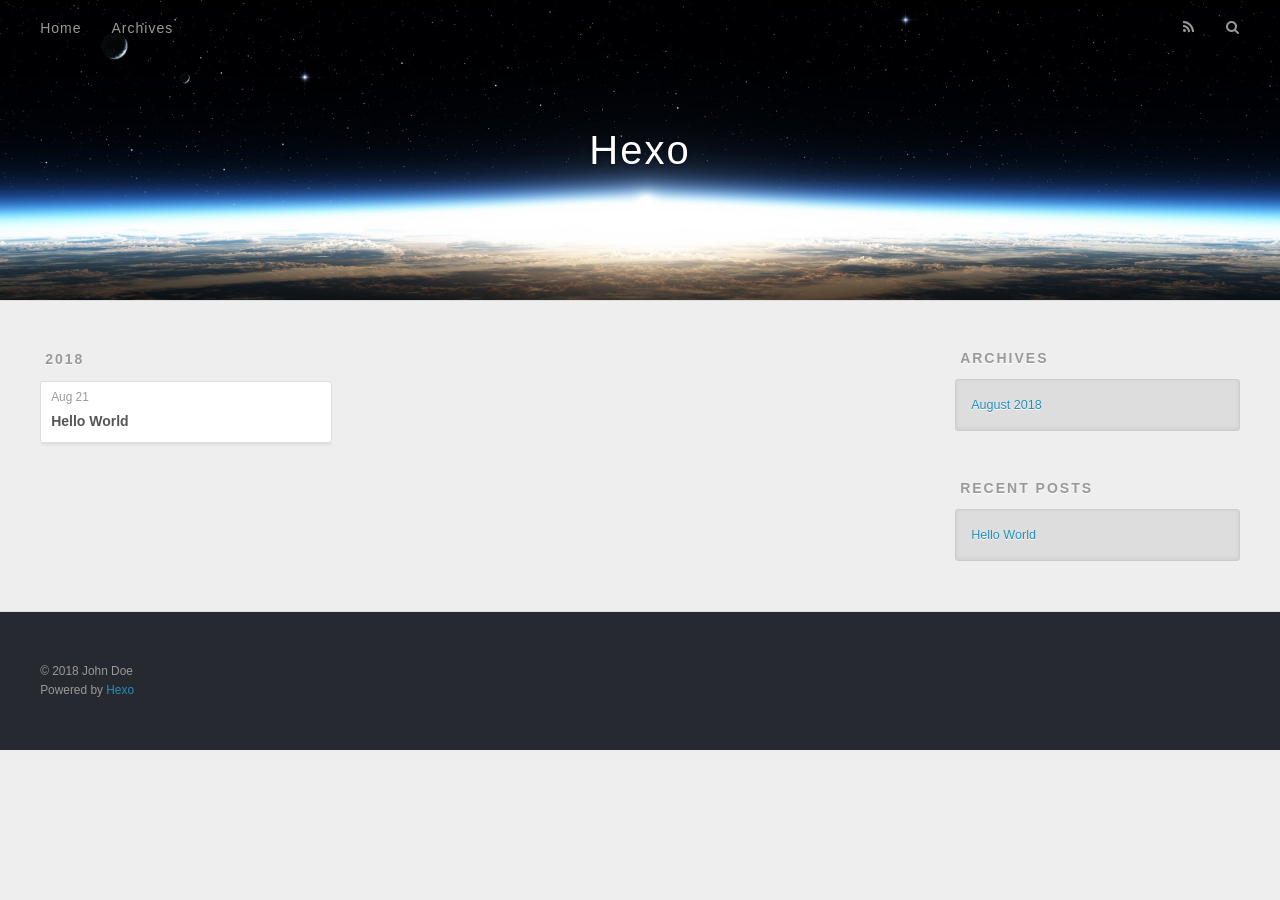
==== archives/index.html @ 3fbc0555 "Site updated: 2018-08-21 20:40:05" ====
<!DOCTYPE html>
<html>
<head>
  <meta charset="utf-8">
  

  
  <title>Archives | Hexo</title>
  <meta name="viewport" content="width=device-width, initial-scale=1, maximum-scale=1">
  <meta property="og:type" content="website">
<meta property="og:title" content="Hexo">
<meta property="og:url" content="http://yoursite.com/archives/index.html">
<meta property="og:site_name" content="Hexo">
<meta property="og:locale" content="default">
<meta name="twitter:card" content="summary">
<meta name="twitter:title" content="Hexo">
  
    <link rel="alternate" href="/atom.xml" title="Hexo" type="application/atom+xml">
  
  
    <link rel="icon" href="/favicon.png">
  
  
    <link href="//fonts.googleapis.com/css?family=Source+Code+Pro" rel="stylesheet" type="text/css">
  
  <link rel="stylesheet" href="/css/style.css">
</head>

<body>
  <div id="container">
    <div id="wrap">
      <header id="header">
  <div id="banner"></div>
  <div id="header-outer" class="outer">
    <div id="header-title" class="inner">
      <h1 id="logo-wrap">
        <a href="/" id="logo">Hexo</a>
      </h1>
      
    </div>
    <div id="header-inner" class="inner">
      <nav id="main-nav">
        <a id="main-nav-toggle" class="nav-icon"></a>
        
          <a class="main-nav-link" href="/">Home</a>
        
          <a class="main-nav-link" href="/archives">Archives</a>
        
      </nav>
      <nav id="sub-nav">
        
          <a id="nav-rss-link" class="nav-icon" href="/atom.xml" title="RSS Feed"></a>
        
        <a id="nav-search-btn" class="nav-icon" title="Search"></a>
      </nav>
      <div id="search-form-wrap">
        <form action="//google.com/search" method="get" accept-charset="UTF-8" class="search-form"><input type="search" name="q" class="search-form-input" placeholder="Search"><button type="submit" class="search-form-submit">&#xF002;</button><input type="hidden" name="sitesearch" value="http://yoursite.com"></form>
      </div>
    </div>
  </div>
</header>
      <div class="outer">
        <section id="main">
  
  
    
    
      
      
      <section class="archives-wrap">
        <div class="archive-year-wrap">
          <a href="/archives/2018" class="archive-year">2018</a>
        </div>
        <div class="archives">
    
    <article class="archive-article archive-type-post">
  <div class="archive-article-inner">
    <header class="archive-article-header">
      <a href="/2018/08/21/hello-world/" class="archive-article-date">
  <time datetime="2018-08-21T12:30:14.613Z" itemprop="datePublished">Aug 21</time>
</a>
      
  
    <h1 itemprop="name">
      <a class="archive-article-title" href="/2018/08/21/hello-world/">Hello World</a>
    </h1>
  

    </header>
  </div>
</article>
  
  
    </div></section>
  


</section>
        
          <aside id="sidebar">
  
    

  
    

  
    
  
    
  <div class="widget-wrap">
    <h3 class="widget-title">Archives</h3>
    <div class="widget">
      <ul class="archive-list"><li class="archive-list-item"><a class="archive-list-link" href="/archives/2018/08/">August 2018</a></li></ul>
    </div>
  </div>


  
    
  <div class="widget-wrap">
    <h3 class="widget-title">Recent Posts</h3>
    <div class="widget">
      <ul>
        
          <li>
            <a href="/2018/08/21/hello-world/">Hello World</a>
          </li>
        
      </ul>
    </div>
  </div>

  
</aside>
        
      </div>
      <footer id="footer">
  
  <div class="outer">
    <div id="footer-info" class="inner">
      &copy; 2018 John Doe<br>
      Powered by <a href="http://hexo.io/" target="_blank">Hexo</a>
    </div>
  </div>
</footer>
    </div>
    <nav id="mobile-nav">
  
    <a href="/" class="mobile-nav-link">Home</a>
  
    <a href="/archives" class="mobile-nav-link">Archives</a>
  
</nav>
    

<script src="//ajax.googleapis.com/ajax/libs/jquery/2.0.3/jquery.min.js"></script>


  <link rel="stylesheet" href="/fancybox/jquery.fancybox.css">
  <script src="/fancybox/jquery.fancybox.pack.js"></script>


<script src="/js/script.js"></script>



  </div>
</body>
</html>
---- css/style.css ----
body {
  width: 100%;
}
body:before,
body:after {
  content: "";
  display: table;
}
body:after {
  clear: both;
}
html,
body,
div,
span,
applet,
object,
iframe,
h1,
h2,
h3,
h4,
h5,
h6,
p,
blockquote,
pre,
a,
abbr,
acronym,
address,
big,
cite,
code,
del,
dfn,
em,
img,
ins,
kbd,
q,
s,
samp,
small,
strike,
strong,
sub,
sup,
tt,
var,
dl,
dt,
dd,
ol,
ul,
li,
fieldset,
form,
label,
legend,
table,
caption,
tbody,
tfoot,
thead,
tr,
th,
td {
  margin: 0;
  padding: 0;
  border: 0;
  outline: 0;
  font-weight: inherit;
  font-style: inherit;
  font-family: inherit;
  font-size: 100%;
  vertical-align: baseline;
}
body {
  line-height: 1;
  color: #000;
  background: #fff;
}
ol,
ul {
  list-style: none;
}
table {
  border-collapse: separate;
  border-spacing: 0;
  vertical-align: middle;
}
caption,
th,
td {
  text-align: left;
  font-weight: normal;
  vertical-align: middle;
}
a img {
  border: none;
}
input,
button {
  margin: 0;
  padding: 0;
}
input::-moz-focus-inner,
button::-moz-focus-inner {
  border: 0;
  padding: 0;
}
@font-face {
  font-family: FontAwesome;
  font-style: normal;
  font-weight: normal;
  src: url("fonts/fontawesome-webfont.eot?v=#4.0.3");
  src: url("fonts/fontawesome-webfont.eot?#iefix&v=#4.0.3") format("embedded-opentype"), url("fonts/fontawesome-webfont.woff?v=#4.0.3") format("woff"), url("fonts/fontawesome-webfont.ttf?v=#4.0.3") format("truetype"), url("fonts/fontawesome-webfont.svg#fontawesomeregular?v=#4.0.3") format("svg");
}
html,
body,
#container {
  height: 100%;
}
body {
  background: #eee;
  font: 14px -apple-system, BlinkMacSystemFont, "Segoe UI", "Roboto", "Oxygen", "Ubuntu", "Cantarell", "Fira Sans", "Droid Sans", "Helvetica Neue", sans-serif;
  -webkit-text-size-adjust: 100%;
}
.outer {
  max-width: 1220px;
  margin: 0 auto;
  padding: 0 20px;
}
.outer:before,
.outer:after {
  content: "";
  display: table;
}
.outer:after {
  clear: both;
}
.inner {
  display: inline;
  float: left;
  width: 98.33333333333333%;
  margin: 0 0.833333333333333%;
}
.left,
.alignleft {
  float: left;
}
.right,
.alignright {
  float: right;
}
.clear {
  clear: both;
}
#container {
  position: relative;
}
.mobile-nav-on {
  overflow: hidden;
}
#wrap {
  height: 100%;
  width: 100%;
  position: absolute;
  top: 0;
  left: 0;
  -webkit-transition: 0.2s ease-out;
  -moz-transition: 0.2s ease-out;
  -ms-transition: 0.2s ease-out;
  transition: 0.2s ease-out;
  z-index: 1;
  background: #eee;
}
.mobile-nav-on #wrap {
  left: 280px;
}
@media screen and (min-width: 768px) {
  #main {
    display: inline;
    float: left;
    width: 73.33333333333333%;
    margin: 0 0.833333333333333%;
  }
}
.article-date,
.article-category-link,
.archive-year,
.widget-title {
  text-decoration: none;
  text-transform: uppercase;
  letter-spacing: 2px;
  color: #999;
  margin-bottom: 1em;
  margin-left: 5px;
  line-height: 1em;
  text-shadow: 0 1px #fff;
  font-weight: bold;
}
.article-inner,
.archive-article-inner {
  background: #fff;
  -webkit-box-shadow: 1px 2px 3px #ddd;
  box-shadow: 1px 2px 3px #ddd;
  border: 1px solid #ddd;
  border-radius: 3px;
}
.article-entry h1,
.widget h1 {
  font-size: 2em;
}
.article-entry h2,
.widget h2 {
  font-size: 1.5em;
}
.article-entry h3,
.widget h3 {
  font-size: 1.3em;
}
.article-entry h4,
.widget h4 {
  font-size: 1.2em;
}
.article-entry h5,
.widget h5 {
  font-size: 1em;
}
.article-entry h6,
.widget h6 {
  font-size: 1em;
  color: #999;
}
.article-entry hr,
.widget hr {
  border: 1px dashed #ddd;
}
.article-entry strong,
.widget strong {
  font-weight: bold;
}
.article-entry em,
.widget em,
.article-entry cite,
.widget cite {
  font-style: italic;
}
.article-entry sup,
.widget sup,
.article-entry sub,
.widget sub {
  font-size: 0.75em;
  line-height: 0;
  position: relative;
  vertical-align: baseline;
}
.article-entry sup,
.widget sup {
  top: -0.5em;
}
.article-entry sub,
.widget sub {
  bottom: -0.2em;
}
.article-entry small,
.widget small {
  font-size: 0.85em;
}
.article-entry acronym,
.widget acronym,
.article-entry abbr,
.widget abbr {
  border-bottom: 1px dotted;
}
.article-entry ul,
.widget ul,
.article-entry ol,
.widget ol,
.article-entry dl,
.widget dl {
  margin: 0 20px;
  line-height: 1.6em;
}
.article-entry ul ul,
.widget ul ul,
.article-entry ol ul,
.widget ol ul,
.article-entry ul ol,
.widget ul ol,
.article-entry ol ol,
.widget ol ol {
  margin-top: 0;
  margin-bottom: 0;
}
.article-entry ul,
.widget ul {
  list-style: disc;
}
.article-entry ol,
.widget ol {
  list-style: decimal;
}
.article-entry dt,
.widget dt {
  font-weight: bold;
}
#header {
  height: 300px;
  position: relative;
  border-bottom: 1px solid #ddd;
}
#header:before,
#header:after {
  content: "";
  position: absolute;
  left: 0;
  right: 0;
  height: 40px;
}
#header:before {
  top: 0;
  background: -webkit-linear-gradient(rgba(0,0,0,0.2), transparent);
  background: -moz-linear-gradient(rgba(0,0,0,0.2), transparent);
  background: -ms-linear-gradient(rgba(0,0,0,0.2), transparent);
  background: linear-gradient(rgba(0,0,0,0.2), transparent);
}
#header:after {
  bottom: 0;
  background: -webkit-linear-gradient(transparent, rgba(0,0,0,0.2));
  background: -moz-linear-gradient(transparent, rgba(0,0,0,0.2));
  background: -ms-linear-gradient(transparent, rgba(0,0,0,0.2));
  background: linear-gradient(transparent, rgba(0,0,0,0.2));
}
#header-outer {
  height: 100%;
  position: relative;
}
#header-inner {
  position: relative;
  overflow: hidden;
}
#banner {
  position: absolute;
  top: 0;
  left: 0;
  width: 100%;
  height: 100%;
  background: url("images/banner.jpg") center #000;
  -webkit-background-size: cover;
  -moz-background-size: cover;
  background-size: cover;
  z-index: -1;
}
#header-title {
  text-align: center;
  height: 40px;
  position: absolute;
  top: 50%;
  left: 0;
  margin-top: -20px;
}
#logo,
#subtitle {
  text-decoration: none;
  color: #fff;
  font-weight: 300;
  text-shadow: 0 1px 4px rgba(0,0,0,0.3);
}
#logo {
  font-size: 40px;
  line-height: 40px;
  letter-spacing: 2px;
}
#subtitle {
  font-size: 16px;
  line-height: 16px;
  letter-spacing: 1px;
}
#subtitle-wrap {
  margin-top: 16px;
}
#main-nav {
  float: left;
  margin-left: -15px;
}
.nav-icon,
.main-nav-link {
  float: left;
  color: #fff;
  opacity: 0.6;
  text-decoration: none;
  text-shadow: 0 1px rgba(0,0,0,0.2);
  -webkit-transition: opacity 0.2s;
  -moz-transition: opacity 0.2s;
  -ms-transition: opacity 0.2s;
  transition: opacity 0.2s;
  display: block;
  padding: 20px 15px;
}
.nav-icon:hover,
.main-nav-link:hover {
  opacity: 1;
}
.nav-icon {
  font-family: FontAwesome;
  text-align: center;
  font-size: 14px;
  width: 14px;
  height: 14px;
  padding: 20px 15px;
  position: relative;
  cursor: pointer;
}
.main-nav-link {
  font-weight: 300;
  letter-spacing: 1px;
}
@media screen and (max-width: 479px) {
  .main-nav-link {
    display: none;
  }
}
#main-nav-toggle {
  display: none;
}
#main-nav-toggle:before {
  content: "\f0c9";
}
@media screen and (max-width: 479px) {
  #main-nav-toggle {
    display: block;
  }
}
#sub-nav {
  float: right;
  margin-right: -15px;
}
#nav-rss-link:before {
  content: "\f09e";
}
#nav-search-btn:before {
  content: "\f002";
}
#search-form-wrap {
  position: absolute;
  top: 15px;
  width: 150px;
  height: 30px;
  right: -150px;
  opacity: 0;
  -webkit-transition: 0.2s ease-out;
  -moz-transition: 0.2s ease-out;
  -ms-transition: 0.2s ease-out;
  transition: 0.2s ease-out;
}
#search-form-wrap.on {
  opacity: 1;
  right: 0;
}
@media screen and (max-width: 479px) {
  #search-form-wrap {
    width: 100%;
    right: -100%;
  }
}
.search-form {
  position: absolute;
  top: 0;
  left: 0;
  right: 0;
  background: #fff;
  padding: 5px 15px;
  border-radius: 15px;
  -webkit-box-shadow: 0 0 10px rgba(0,0,0,0.3);
  box-shadow: 0 0 10px rgba(0,0,0,0.3);
}
.search-form-input {
  border: none;
  background: none;
  color: #555;
  width: 100%;
  font: 13px -apple-system, BlinkMacSystemFont, "Segoe UI", "Roboto", "Oxygen", "Ubuntu", "Cantarell", "Fira Sans", "Droid Sans", "Helvetica Neue", sans-serif;
  outline: none;
}
.search-form-input::-webkit-search-results-decoration,
.search-form-input::-webkit-search-cancel-button {
  -webkit-appearance: none;
}
.search-form-submit {
  position: absolute;
  top: 50%;
  right: 10px;
  margin-top: -7px;
  font: 13px FontAwesome;
  border: none;
  background: none;
  color: #bbb;
  cursor: pointer;
}
.search-form-submit:hover,
.search-form-submit:focus {
  color: #777;
}
.article {
  margin: 50px 0;
}
.article-inner {
  overflow: hidden;
}
.article-meta:before,
.article-meta:after {
  content: "";
  display: table;
}
.article-meta:after {
  clear: both;
}
.article-date {
  float: left;
}
.article-category {
  float: left;
  line-height: 1em;
  color: #ccc;
  text-shadow: 0 1px #fff;
  margin-left: 8px;
}
.article-category:before {
  content: "\2022";
}
.article-category-link {
  margin: 0 12px 1em;
}
.article-header {
  padding: 20px 20px 0;
}
.article-title {
  text-decoration: none;
  font-size: 2em;
  font-weight: bold;
  color: #555;
  line-height: 1.1em;
  -webkit-transition: color 0.2s;
  -moz-transition: color 0.2s;
  -ms-transition: color 0.2s;
  transition: color 0.2s;
}
a.article-title:hover {
  color: #258fb8;
}
.article-entry {
  color: #555;
  padding: 0 20px;
}
.article-entry:before,
.article-entry:after {
  content: "";
  display: table;
}
.article-entry:after {
  clear: both;
}
.article-entry p,
.article-entry table {
  line-height: 1.6em;
  margin: 1.6em 0;
}
.article-entry h1,
.article-entry h2,
.article-entry h3,
.article-entry h4,
.article-entry h5,
.article-entry h6 {
  font-weight: bold;
}
.article-entry h1,
.article-entry h2,
.article-entry h3,
.article-entry h4,
.article-entry h5,
.article-entry h6 {
  line-height: 1.1em;
  margin: 1.1em 0;
}
.article-entry a {
  color: #258fb8;
  text-decoration: none;
}
.article-entry a:hover {
  text-decoration: underline;
}
.article-entry ul,
.article-entry ol,
.article-entry dl {
  margin-top: 1.6em;
  margin-bottom: 1.6em;
}
.article-entry img,
.article-entry video {
  max-width: 100%;
  height: auto;
  display: block;
  margin: auto;
}
.article-entry iframe {
  border: none;
}
.article-entry table {
  width: 100%;
  border-collapse: collapse;
  border-spacing: 0;
}
.article-entry th {
  font-weight: bold;
  border-bottom: 3px solid #ddd;
  padding-bottom: 0.5em;
}
.article-entry td {
  border-bottom: 1px solid #ddd;
  padding: 10px 0;
}
.article-entry blockquote {
  font-family: Georgia, "Times New Roman", serif;
  font-size: 1.4em;
  margin: 1.6em 20px;
  text-align: center;
}
.article-entry blockquote footer {
  font-size: 14px;
  margin: 1.6em 0;
  font-family: -apple-system, BlinkMacSystemFont, "Segoe UI", "Roboto", "Oxygen", "Ubuntu", "Cantarell", "Fira Sans", "Droid Sans", "Helvetica Neue", sans-serif;
}
.article-entry blockquote footer cite:before {
  content: "—";
  padding: 0 0.5em;
}
.article-entry .pullquote {
  text-align: left;
  width: 45%;
  margin: 0;
}
.article-entry .pullquote.left {
  margin-left: 0.5em;
  margin-right: 1em;
}
.article-entry .pullquote.right {
  margin-right: 0.5em;
  margin-left: 1em;
}
.article-entry .caption {
  color: #999;
  display: block;
  font-size: 0.9em;
  margin-top: 0.5em;
  position: relative;
  text-align: center;
}
.article-entry .video-container {
  position: relative;
  padding-top: 56.25%;
  height: 0;
  overflow: hidden;
}
.article-entry .video-container iframe,
.article-entry .video-container object,
.article-entry .video-container embed {
  position: absolute;
  top: 0;
  left: 0;
  width: 100%;
  height: 100%;
  margin-top: 0;
}
.article-more-link a {
  display: inline-block;
  line-height: 1em;
  padding: 6px 15px;
  border-radius: 15px;
  background: #eee;
  color: #999;
  text-shadow: 0 1px #fff;
  text-decoration: none;
}
.article-more-link a:hover {
  background: #258fb8;
  color: #fff;
  text-decoration: none;
  text-shadow: 0 1px #1e7293;
}
.article-footer {
  font-size: 0.85em;
  line-height: 1.6em;
  border-top: 1px solid #ddd;
  padding-top: 1.6em;
  margin: 0 20px 20px;
}
.article-footer:before,
.article-footer:after {
  content: "";
  display: table;
}
.article-footer:after {
  clear: both;
}
.article-footer a {
  color: #999;
  text-decoration: none;
}
.article-footer a:hover {
  color: #555;
}
.article-tag-list-item {
  float: left;
  margin-right: 10px;
}
.article-tag-list-link:before {
  content: "#";
}
.article-comment-link {
  float: right;
}
.article-comment-link:before {
  content: "\f075";
  font-family: FontAwesome;
  padding-right: 8px;
}
.article-share-link {
  cursor: pointer;
  float: right;
  margin-left: 20px;
}
.article-share-link:before {
  content: "\f064";
  font-family: FontAwesome;
  padding-right: 6px;
}
#article-nav {
  position: relative;
}
#article-nav:before,
#article-nav:after {
  content: "";
  display: table;
}
#article-nav:after {
  clear: both;
}
@media screen and (min-width: 768px) {
  #article-nav {
    margin: 50px 0;
  }
  #article-nav:before {
    width: 8px;
    height: 8px;
    position: absolute;
    top: 50%;
    left: 50%;
    margin-top: -4px;
    margin-left: -4px;
    content: "";
    border-radius: 50%;
    background: #ddd;
    -webkit-box-shadow: 0 1px 2px #fff;
    box-shadow: 0 1px 2px #fff;
  }
}
.article-nav-link-wrap {
  text-decoration: none;
  text-shadow: 0 1px #fff;
  color: #999;
  -webkit-box-sizing: border-box;
  -moz-box-sizing: border-box;
  box-sizing: border-box;
  margin-top: 50px;
  text-align: center;
  display: block;
}
.article-nav-link-wrap:hover {
  color: #555;
}
@media screen and (min-width: 768px) {
  .article-nav-link-wrap {
    width: 50%;
    margin-top: 0;
  }
}
@media screen and (min-width: 768px) {
  #article-nav-newer {
    float: left;
    text-align: right;
    padding-right: 20px;
  }
}
@media screen and (min-width: 768px) {
  #article-nav-older {
    float: right;
    text-align: left;
    padding-left: 20px;
  }
}
.article-nav-caption {
  text-transform: uppercase;
  letter-spacing: 2px;
  color: #ddd;
  line-height: 1em;
  font-weight: bold;
}
#article-nav-newer .article-nav-caption {
  margin-right: -2px;
}
.article-nav-title {
  font-size: 0.85em;
  line-height: 1.6em;
  margin-top: 0.5em;
}
.article-share-box {
  position: absolute;
  display: none;
  background: #fff;
  -webkit-box-shadow: 1px 2px 10px rgba(0,0,0,0.2);
  box-shadow: 1px 2px 10px rgba(0,0,0,0.2);
  border-radius: 3px;
  margin-left: -145px;
  overflow: hidden;
  z-index: 1;
}
.article-share-box.on {
  display: block;
}
.article-share-input {
  width: 100%;
  background: none;
  -webkit-box-sizing: border-box;
  -moz-box-sizing: border-box;
  box-sizing: border-box;
  font: 14px -apple-system, BlinkMacSystemFont, "Segoe UI", "Roboto", "Oxygen", "Ubuntu", "Cantarell", "Fira Sans", "Droid Sans", "Helvetica Neue", sans-serif;
  padding: 0 15px;
  color: #555;
  outline: none;
  border: 1px solid #ddd;
  border-radius: 3px 3px 0 0;
  height: 36px;
  line-height: 36px;
}
.article-share-links {
  background: #eee;
}
.article-share-links:before,
.article-share-links:after {
  content: "";
  display: table;
}
.article-share-links:after {
  clear: both;
}
.article-share-twitter,
.article-share-facebook,
.article-share-pinterest,
.article-share-google {
  width: 50px;
  height: 36px;
  display: block;
  float: left;
  position: relative;
  color: #999;
  text-shadow: 0 1px #fff;
}
.article-share-twitter:before,
.article-share-facebook:before,
.article-share-pinterest:before,
.article-share-google:before {
  font-size: 20px;
  font-family: FontAwesome;
  width: 20px;
  height: 20px;
  position: absolute;
  top: 50%;
  left: 50%;
  margin-top: -10px;
  margin-left: -10px;
  text-align: center;
}
.article-share-twitter:hover,
.article-share-facebook:hover,
.article-share-pinterest:hover,
.article-share-google:hover {
  color: #fff;
}
.article-share-twitter:before {
  content: "\f099";
}
.article-share-twitter:hover {
  background: #00aced;
  text-shadow: 0 1px #008abe;
}
.article-share-facebook:before {
  content: "\f09a";
}
.article-share-facebook:hover {
  background: #3b5998;
  text-shadow: 0 1px #2f477a;
}
.article-share-pinterest:before {
  content: "\f0d2";
}
.article-share-pinterest:hover {
  background: #cb2027;
  text-shadow: 0 1px #a21a1f;
}
.article-share-google:before {
  content: "\f0d5";
}
.article-share-google:hover {
  background: #dd4b39;
  text-shadow: 0 1px #be3221;
}
.article-gallery {
  background: #000;
  position: relative;
}
.article-gallery-photos {
  position: relative;
  overflow: hidden;
}
.article-gallery-img {
  display: none;
  max-width: 100%;
}
.article-gallery-img:first-child {
  display: block;
}
.article-gallery-img.loaded {
  position: absolute;
  display: block;
}
.article-gallery-img img {
  display: block;
  max-width: 100%;
  margin: 0 auto;
}
#comments {
  background: #fff;
  -webkit-box-shadow: 1px 2px 3px #ddd;
  box-shadow: 1px 2px 3px #ddd;
  padding: 20px;
  border: 1px solid #ddd;
  border-radius: 3px;
  margin: 50px 0;
}
#comments a {
  color: #258fb8;
}
.archives-wrap {
  margin: 50px 0;
}
.archives:before,
.archives:after {
  content: "";
  display: table;
}
.archives:after {
  clear: both;
}
.archive-year-wrap {
  margin-bottom: 1em;
}
.archives {
  -webkit-column-gap: 10px;
  -moz-column-gap: 10px;
  column-gap: 10px;
}
@media screen and (min-width: 480px) and (max-width: 767px) {
  .archives {
    -webkit-column-count: 2;
    -moz-column-count: 2;
    column-count: 2;
  }
}
@media screen and (min-width: 768px) {
  .archives {
    -webkit-column-count: 3;
    -moz-column-count: 3;
    column-count: 3;
  }
}
.archive-article {
  -webkit-column-break-inside: avoid;
  page-break-inside: avoid;
  overflow: hidden;
  break-inside: avoid-column;
}
.archive-article-inner {
  padding: 10px;
  margin-bottom: 15px;
}
.archive-article-title {
  text-decoration: none;
  font-weight: bold;
  color: #555;
  -webkit-transition: color 0.2s;
  -moz-transition: color 0.2s;
  -ms-transition: color 0.2s;
  transition: color 0.2s;
  line-height: 1.6em;
}
.archive-article-title:hover {
  color: #258fb8;
}
.archive-article-footer {
  margin-top: 1em;
}
.archive-article-date {
  color: #999;
  text-decoration: none;
  font-size: 0.85em;
  line-height: 1em;
  margin-bottom: 0.5em;
  display: block;
}
#page-nav {
  margin: 50px auto;
  background: #fff;
  -webkit-box-shadow: 1px 2px 3px #ddd;
  box-shadow: 1px 2px 3px #ddd;
  border: 1px solid #ddd;
  border-radius: 3px;
  text-align: center;
  color: #999;
  overflow: hidden;
}
#page-nav:before,
#page-nav:after {
  content: "";
  display: table;
}
#page-nav:after {
  clear: both;
}
#page-nav a,
#page-nav span {
  padding: 10px 20px;
  line-height: 1;
  height: 2ex;
}
#page-nav a {
  color: #999;
  text-decoration: none;
}
#page-nav a:hover {
  background: #999;
  color: #fff;
}
#page-nav .prev {
  float: left;
}
#page-nav .next {
  float: right;
}
#page-nav .page-number {
  display: inline-block;
}
@media screen and (max-width: 479px) {
  #page-nav .page-number {
    display: none;
  }
}
#page-nav .current {
  color: #555;
  font-weight: bold;
}
#page-nav .space {
  color: #ddd;
}
#footer {
  background: #262a30;
  padding: 50px 0;
  border-top: 1px solid #ddd;
  color: #999;
}
#footer a {
  color: #258fb8;
  text-decoration: none;
}
#footer a:hover {
  text-decoration: underline;
}
#footer-info {
  line-height: 1.6em;
  font-size: 0.85em;
}
.article-entry pre,
.article-entry .highlight {
  background: #2d2d2d;
  margin: 0 -20px;
  padding: 15px 20px;
  border-style: solid;
  border-color: #ddd;
  border-width: 1px 0;
  overflow: auto;
  color: #ccc;
  line-height: 22.400000000000002px;
}
.article-entry .highlight .gutter pre,
.article-entry .gist .gist-file .gist-data .line-numbers {
  color: #666;
  font-size: 0.85em;
}
.article-entry pre,
.article-entry code {
  font-family: "Source Code Pro", Consolas, Monaco, Menlo, Consolas, monospace;
}
.article-entry code {
  background: #eee;
  text-shadow: 0 1px #fff;
  padding: 0 0.3em;
}
.article-entry pre code {
  background: none;
  text-shadow: none;
  padding: 0;
}
.article-entry .highlight pre {
  border: none;
  margin: 0;
  padding: 0;
}
.article-entry .highlight table {
  margin: 0;
  width: auto;
}
.article-entry .highlight td {
  border: none;
  padding: 0;
}
.article-entry .highlight figcaption {
  font-size: 0.85em;
  color: #999;
  line-height: 1em;
  margin-bottom: 1em;
}
.article-entry .highlight figcaption:before,
.article-entry .highlight figcaption:after {
  content: "";
  display: table;
}
.article-entry .highlight figcaption:after {
  clear: both;
}
.article-entry .highlight figcaption a {
  float: right;
}
.article-entry .highlight .gutter pre {
  text-align: right;
  padding-right: 20px;
}
.article-entry .highlight .line {
  height: 22.400000000000002px;
}
.article-entry .highlight .line.marked {
  background: #515151;
}
.article-entry .gist {
  margin: 0 -20px;
  border-style: solid;
  border-color: #ddd;
  border-width: 1px 0;
  background: #2d2d2d;
  padding: 15px 20px 15px 0;
}
.article-entry .gist .gist-file {
  border: none;
  font-family: "Source Code Pro", Consolas, Monaco, Menlo, Consolas, monospace;
  margin: 0;
}
.article-entry .gist .gist-file .gist-data {
  background: none;
  border: none;
}
.article-entry .gist .gist-file .gist-data .line-numbers {
  background: none;
  border: none;
  padding: 0 20px 0 0;
}
.article-entry .gist .gist-file .gist-data .line-data {
  padding: 0 !important;
}
.article-entry .gist .gist-file .highlight {
  margin: 0;
  padding: 0;
  border: none;
}
.article-entry .gist .gist-file .gist-meta {
  background: #2d2d2d;
  color: #999;
  font: 0.85em -apple-system, BlinkMacSystemFont, "Segoe UI", "Roboto", "Oxygen", "Ubuntu", "Cantarell", "Fira Sans", "Droid Sans", "Helvetica Neue", sans-serif;
  text-shadow: 0 0;
  padding: 0;
  margin-top: 1em;
  margin-left: 20px;
}
.article-entry .gist .gist-file .gist-meta a {
  color: #258fb8;
  font-weight: normal;
}
.article-entry .gist .gist-file .gist-meta a:hover {
  text-decoration: underline;
}
pre .comment,
pre .title {
  color: #999;
}
pre .variable,
pre .attribute,
pre .tag,
pre .regexp,
pre .ruby .constant,
pre .xml .tag .title,
pre .xml .pi,
pre .xml .doctype,
pre .html .doctype,
pre .css .id,
pre .css .class,
pre .css .pseudo {
  color: #f2777a;
}
pre .number,
pre .preprocessor,
pre .built_in,
pre .literal,
pre .params,
pre .constant {
  color: #f99157;
}
pre .class,
pre .ruby .class .title,
pre .css .rules .attribute {
  color: #9c9;
}
pre .string,
pre .value,
pre .inheritance,
pre .header,
pre .ruby .symbol,
pre .xml .cdata {
  color: #9c9;
}
pre .css .hexcolor {
  color: #6cc;
}
pre .function,
pre .python .decorator,
pre .python .title,
pre .ruby .function .title,
pre .ruby .title .keyword,
pre .perl .sub,
pre .javascript .title,
pre .coffeescript .title {
  color: #69c;
}
pre .keyword,
pre .javascript .function {
  color: #c9c;
}
@media screen and (max-width: 479px) {
  #mobile-nav {
    position: absolute;
    top: 0;
    left: 0;
    width: 280px;
    height: 100%;
    background: #191919;
    border-right: 1px solid #fff;
  }
}
@media screen and (max-width: 479px) {
  .mobile-nav-link {
    display: block;
    color: #999;
    text-decoration: none;
    padding: 15px 20px;
    font-weight: bold;
  }
  .mobile-nav-link:hover {
    color: #fff;
  }
}
@media screen and (min-width: 768px) {
  #sidebar {
    display: inline;
    float: left;
    width: 23.333333333333332%;
    margin: 0 0.833333333333333%;
  }
}
.widget-wrap {
  margin: 50px 0;
}
.widget {
  color: #777;
  text-shadow: 0 1px #fff;
  background: #ddd;
  -webkit-box-shadow: 0 -1px 4px #ccc inset;
  box-shadow: 0 -1px 4px #ccc inset;
  border: 1px solid #ccc;
  padding: 15px;
  border-radius: 3px;
}
.widget a {
  color: #258fb8;
  text-decoration: none;
}
.widget a:hover {
  text-decoration: underline;
}
.widget ul ul,
.widget ol ul,
.widget dl ul,
.widget ul ol,
.widget ol ol,
.widget dl ol,
.widget ul dl,
.widget ol dl,
.widget dl dl {
  margin-left: 15px;
  list-style: disc;
}
.widget {
  line-height: 1.6em;
  word-wrap: break-word;
  font-size: 0.9em;
}
.widget ul,
.widget ol {
  list-style: none;
  margin: 0;
}
.widget ul ul,
.widget ol ul,
.widget ul ol,
.widget ol ol {
  margin: 0 20px;
}
.widget ul ul,
.widget ol ul {
  list-style: disc;
}
.widget ul ol,
.widget ol ol {
  list-style: decimal;
}
.category-list-count,
.tag-list-count,
.archive-list-count {
  padding-left: 5px;
  color: #999;
  font-size: 0.85em;
}
.category-list-count:before,
.tag-list-count:before,
.archive-list-count:before {
  content: "(";
}
.category-list-count:after,
.tag-list-count:after,
.archive-list-count:after {
  content: ")";
}
.tagcloud a {
  margin-right: 5px;
  display: inline-block;
}
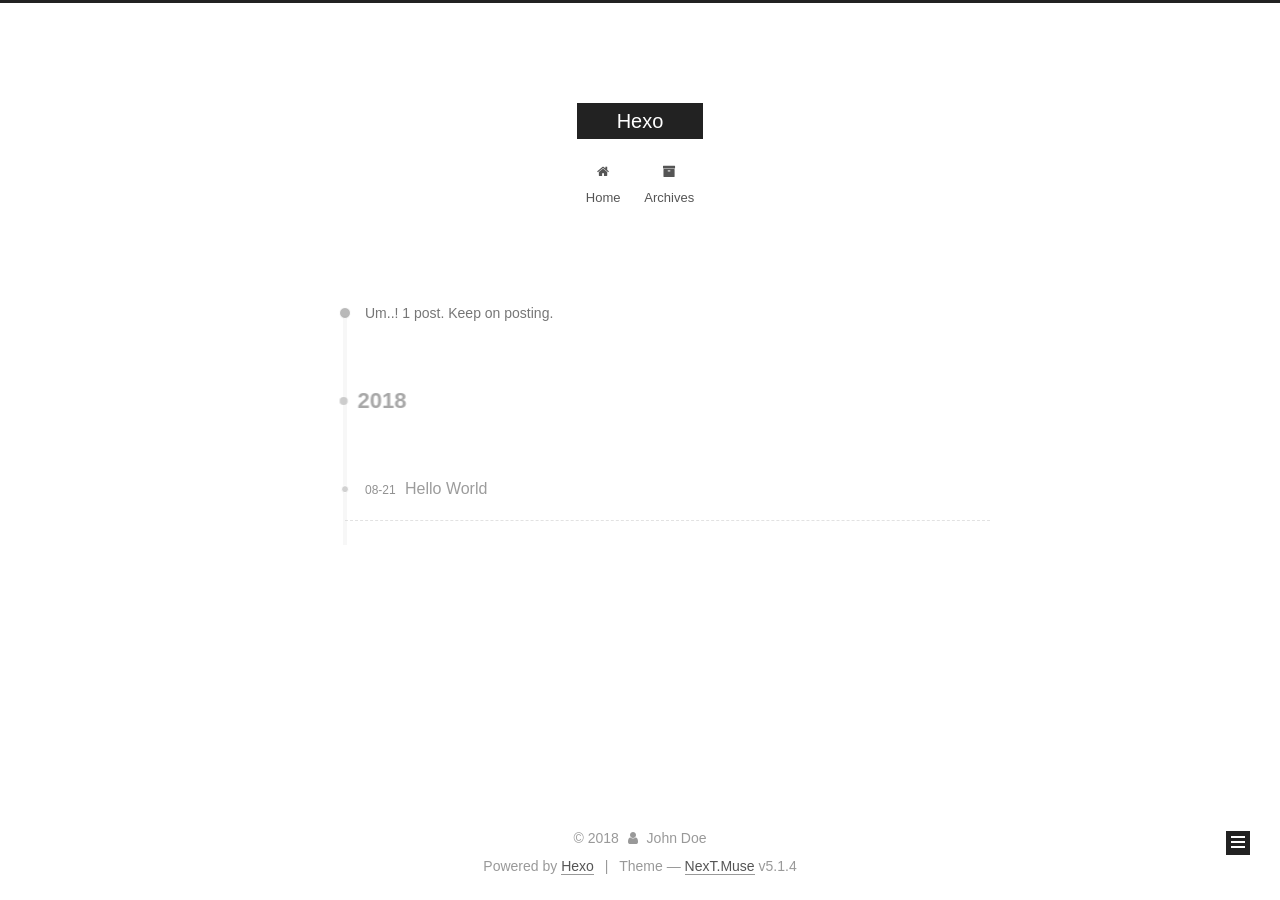
==== commit 3f9e5b90: "Site updated: 2018-08-22 19:45:08" ====
--- a/archives/index.html
+++ b/archives/index.html
@@ -1,170 +1,551 @@
 <!DOCTYPE html>
-<html>
+
+
+
+  
+
+
+<html class="theme-next muse use-motion" lang="">
 <head>
-  <meta charset="utf-8">
-  
-
-  
-  <title>Archives | Hexo</title>
-  <meta name="viewport" content="width=device-width, initial-scale=1, maximum-scale=1">
-  <meta property="og:type" content="website">
+  <meta charset="UTF-8"/>
+<meta http-equiv="X-UA-Compatible" content="IE=edge" />
+<meta name="viewport" content="width=device-width, initial-scale=1, maximum-scale=1"/>
+<meta name="theme-color" content="#222">
+
+
+
+
+
+
+
+
+
+<meta http-equiv="Cache-Control" content="no-transform" />
+<meta http-equiv="Cache-Control" content="no-siteapp" />
+
+
+
+
+
+
+
+
+
+
+
+
+
+
+
+
+  
+  
+  <link href="/lib/fancybox/source/jquery.fancybox.css?v=2.1.5" rel="stylesheet" type="text/css" />
+
+
+
+
+
+
+
+<link href="/lib/font-awesome/css/font-awesome.min.css?v=4.6.2" rel="stylesheet" type="text/css" />
+
+<link href="/css/main.css?v=5.1.4" rel="stylesheet" type="text/css" />
+
+
+  <link rel="apple-touch-icon" sizes="180x180" href="/images/apple-touch-icon-next.png?v=5.1.4">
+
+
+  <link rel="icon" type="image/png" sizes="32x32" href="/images/favicon-32x32-next.png?v=5.1.4">
+
+
+  <link rel="icon" type="image/png" sizes="16x16" href="/images/favicon-16x16-next.png?v=5.1.4">
+
+
+  <link rel="mask-icon" href="/images/logo.svg?v=5.1.4" color="#222">
+
+
+
+
+
+  <meta name="keywords" content="Hexo, NexT" />
+
+
+
+
+
+
+
+
+
+
+<meta property="og:type" content="website">
 <meta property="og:title" content="Hexo">
 <meta property="og:url" content="http://yoursite.com/archives/index.html">
 <meta property="og:site_name" content="Hexo">
 <meta property="og:locale" content="default">
 <meta name="twitter:card" content="summary">
 <meta name="twitter:title" content="Hexo">
-  
-    <link rel="alternate" href="/atom.xml" title="Hexo" type="application/atom+xml">
-  
-  
-    <link rel="icon" href="/favicon.png">
-  
-  
-    <link href="//fonts.googleapis.com/css?family=Source+Code+Pro" rel="stylesheet" type="text/css">
-  
-  <link rel="stylesheet" href="/css/style.css">
+
+
+
+<script type="text/javascript" id="hexo.configurations">
+  var NexT = window.NexT || {};
+  var CONFIG = {
+    root: '/',
+    scheme: 'Muse',
+    version: '5.1.4',
+    sidebar: {"position":"left","display":"post","offset":12,"b2t":false,"scrollpercent":false,"onmobile":false},
+    fancybox: true,
+    tabs: true,
+    motion: {"enable":true,"async":false,"transition":{"post_block":"fadeIn","post_header":"slideDownIn","post_body":"slideDownIn","coll_header":"slideLeftIn","sidebar":"slideUpIn"}},
+    duoshuo: {
+      userId: '0',
+      author: 'Author'
+    },
+    algolia: {
+      applicationID: '',
+      apiKey: '',
+      indexName: '',
+      hits: {"per_page":10},
+      labels: {"input_placeholder":"Search for Posts","hits_empty":"We didn't find any results for the search: ${query}","hits_stats":"${hits} results found in ${time} ms"}
+    }
+  };
+</script>
+
+
+
+  <link rel="canonical" href="http://yoursite.com/archives/"/>
+
+
+
+
+
+  <title>Archive | Hexo</title>
+  
+
+
+
+
+
+
+
+
 </head>
 
-<body>
-  <div id="container">
-    <div id="wrap">
-      <header id="header">
-  <div id="banner"></div>
-  <div id="header-outer" class="outer">
-    <div id="header-title" class="inner">
-      <h1 id="logo-wrap">
-        <a href="/" id="logo">Hexo</a>
-      </h1>
-      
+<body itemscope itemtype="http://schema.org/WebPage" lang="default">
+
+  
+  
+    
+  
+
+  <div class="container sidebar-position-left page-archive">
+    <div class="headband"></div>
+
+    <header id="header" class="header" itemscope itemtype="http://schema.org/WPHeader">
+      <div class="header-inner"><div class="site-brand-wrapper">
+  <div class="site-meta ">
+    
+
+    <div class="custom-logo-site-title">
+      <a href="/"  class="brand" rel="start">
+        <span class="logo-line-before"><i></i></span>
+        <span class="site-title">Hexo</span>
+        <span class="logo-line-after"><i></i></span>
+      </a>
     </div>
-    <div id="header-inner" class="inner">
-      <nav id="main-nav">
-        <a id="main-nav-toggle" class="nav-icon"></a>
-        
-          <a class="main-nav-link" href="/">Home</a>
-        
-          <a class="main-nav-link" href="/archives">Archives</a>
-        
-      </nav>
-      <nav id="sub-nav">
-        
-          <a id="nav-rss-link" class="nav-icon" href="/atom.xml" title="RSS Feed"></a>
-        
-        <a id="nav-search-btn" class="nav-icon" title="Search"></a>
-      </nav>
-      <div id="search-form-wrap">
-        <form action="//google.com/search" method="get" accept-charset="UTF-8" class="search-form"><input type="search" name="q" class="search-form-input" placeholder="Search"><button type="submit" class="search-form-submit">&#xF002;</button><input type="hidden" name="sitesearch" value="http://yoursite.com"></form>
+      
+        <p class="site-subtitle"></p>
+      
+  </div>
+
+  <div class="site-nav-toggle">
+    <button>
+      <span class="btn-bar"></span>
+      <span class="btn-bar"></span>
+      <span class="btn-bar"></span>
+    </button>
+  </div>
+</div>
+
+<nav class="site-nav">
+  
+
+  
+    <ul id="menu" class="menu">
+      
+        
+        <li class="menu-item menu-item-home">
+          <a href="/" rel="section">
+            
+              <i class="menu-item-icon fa fa-fw fa-home"></i> <br />
+            
+            Home
+          </a>
+        </li>
+      
+        
+        <li class="menu-item menu-item-archives">
+          <a href="/archives/" rel="section">
+            
+              <i class="menu-item-icon fa fa-fw fa-archive"></i> <br />
+            
+            Archives
+          </a>
+        </li>
+      
+
+      
+    </ul>
+  
+
+  
+</nav>
+
+
+
+ </div>
+    </header>
+
+    <main id="main" class="main">
+      <div class="main-inner">
+        <div class="content-wrap">
+          <div id="content" class="content">
+            
+
+  
+  
+  
+  <div class="post-block archive">
+    <div id="posts" class="posts-collapse">
+      <span class="archive-move-on"></span>
+
+      <span class="archive-page-counter">
+        
+        
+        
+          
+        
+        Um..! 1 post. Keep on posting.
+      </span>
+
+      
+
+        
+        
+        
+
+        
+          
+          <div class="collection-title">
+            <h1 class="archive-year" id="archive-year-2018">2018</h1>
+          </div>
+        
+        
+
+        
+
+  <article class="post post-type-normal" itemscope itemtype="http://schema.org/Article">
+    <header class="post-header">
+
+      <h2 class="post-title">
+        
+            <a class="post-title-link" href="/2018/08/21/hello-world/" itemprop="url">
+              
+                <span itemprop="name">Hello World</span>
+              
+            </a>
+        
+      </h2>
+
+      <div class="post-meta">
+        <time class="post-time" itemprop="dateCreated"
+              datetime="2018-08-21T20:30:14+08:00"
+              content="2018-08-21" >
+          08-21
+        </time>
       </div>
+
+    </header>
+  </article>
+
+
+
+      
+
     </div>
   </div>
-</header>
-      <div class="outer">
-        <section id="main">
-  
-  
-    
-    
-      
-      
-      <section class="archives-wrap">
-        <div class="archive-year-wrap">
-          <a href="/archives/2018" class="archive-year">2018</a>
+  
+  
+  
+
+  
+
+
+
+          </div>
+          
+
+
+          
+
         </div>
-        <div class="archives">
-    
-    <article class="archive-article archive-type-post">
-  <div class="archive-article-inner">
-    <header class="archive-article-header">
-      <a href="/2018/08/21/hello-world/" class="archive-article-date">
-  <time datetime="2018-08-21T12:30:14.613Z" itemprop="datePublished">Aug 21</time>
-</a>
-      
-  
-    <h1 itemprop="name">
-      <a class="archive-article-title" href="/2018/08/21/hello-world/">Hello World</a>
-    </h1>
-  
-
-    </header>
-  </div>
-</article>
-  
-  
-    </div></section>
-  
-
-
-</section>
-        
-          <aside id="sidebar">
-  
-    
-
-  
-    
-
-  
-    
-  
-    
-  <div class="widget-wrap">
-    <h3 class="widget-title">Archives</h3>
-    <div class="widget">
-      <ul class="archive-list"><li class="archive-list-item"><a class="archive-list-link" href="/archives/2018/08/">August 2018</a></li></ul>
+        
+          
+  
+  <div class="sidebar-toggle">
+    <div class="sidebar-toggle-line-wrap">
+      <span class="sidebar-toggle-line sidebar-toggle-line-first"></span>
+      <span class="sidebar-toggle-line sidebar-toggle-line-middle"></span>
+      <span class="sidebar-toggle-line sidebar-toggle-line-last"></span>
     </div>
   </div>
 
-
-  
+  <aside id="sidebar" class="sidebar">
     
-  <div class="widget-wrap">
-    <h3 class="widget-title">Recent Posts</h3>
-    <div class="widget">
-      <ul>
-        
-          <li>
-            <a href="/2018/08/21/hello-world/">Hello World</a>
-          </li>
-        
-      </ul>
+    <div class="sidebar-inner">
+
+      
+
+      
+
+      <section class="site-overview-wrap sidebar-panel sidebar-panel-active">
+        <div class="site-overview">
+          <div class="site-author motion-element" itemprop="author" itemscope itemtype="http://schema.org/Person">
+            
+              <p class="site-author-name" itemprop="name">John Doe</p>
+              <p class="site-description motion-element" itemprop="description"></p>
+          </div>
+
+          <nav class="site-state motion-element">
+
+            
+              <div class="site-state-item site-state-posts">
+              
+                <a href="/archives/">
+              
+                  <span class="site-state-item-count">1</span>
+                  <span class="site-state-item-name">posts</span>
+                </a>
+              </div>
+            
+
+            
+
+            
+
+          </nav>
+
+          
+
+          
+
+          
+          
+
+          
+          
+
+          
+
+        </div>
+      </section>
+
+      
+
+      
+
     </div>
+  </aside>
+
+
+        
+      </div>
+    </main>
+
+    <footer id="footer" class="footer">
+      <div class="footer-inner">
+        <div class="copyright">&copy; <span itemprop="copyrightYear">2018</span>
+  <span class="with-love">
+    <i class="fa fa-user"></i>
+  </span>
+  <span class="author" itemprop="copyrightHolder">John Doe</span>
+
+  
+</div>
+
+
+  <div class="powered-by">Powered by <a class="theme-link" target="_blank" href="https://hexo.io">Hexo</a></div>
+
+
+
+  <span class="post-meta-divider">|</span>
+
+
+
+  <div class="theme-info">Theme &mdash; <a class="theme-link" target="_blank" href="https://github.com/iissnan/hexo-theme-next">NexT.Muse</a> v5.1.4</div>
+
+
+
+
+        
+
+
+
+
+
+
+
+        
+      </div>
+    </footer>
+
+    
+      <div class="back-to-top">
+        <i class="fa fa-arrow-up"></i>
+        
+      </div>
+    
+
+    
+
   </div>
 
   
-</aside>
-        
-      </div>
-      <footer id="footer">
-  
-  <div class="outer">
-    <div id="footer-info" class="inner">
-      &copy; 2018 John Doe<br>
-      Powered by <a href="http://hexo.io/" target="_blank">Hexo</a>
-    </div>
-  </div>
-</footer>
-    </div>
-    <nav id="mobile-nav">
-  
-    <a href="/" class="mobile-nav-link">Home</a>
-  
-    <a href="/archives" class="mobile-nav-link">Archives</a>
-  
-</nav>
-    
-
-<script src="//ajax.googleapis.com/ajax/libs/jquery/2.0.3/jquery.min.js"></script>
-
-
-  <link rel="stylesheet" href="/fancybox/jquery.fancybox.css">
-  <script src="/fancybox/jquery.fancybox.pack.js"></script>
-
-
-<script src="/js/script.js"></script>
-
-
-
-  </div>
+
+<script type="text/javascript">
+  if (Object.prototype.toString.call(window.Promise) !== '[object Function]') {
+    window.Promise = null;
+  }
+</script>
+
+
+
+
+
+
+
+
+
+  
+
+
+
+
+
+
+
+
+
+
+
+
+  
+  
+    <script type="text/javascript" src="/lib/jquery/index.js?v=2.1.3"></script>
+  
+
+  
+  
+    <script type="text/javascript" src="/lib/fastclick/lib/fastclick.min.js?v=1.0.6"></script>
+  
+
+  
+  
+    <script type="text/javascript" src="/lib/jquery_lazyload/jquery.lazyload.js?v=1.9.7"></script>
+  
+
+  
+  
+    <script type="text/javascript" src="/lib/velocity/velocity.min.js?v=1.2.1"></script>
+  
+
+  
+  
+    <script type="text/javascript" src="/lib/velocity/velocity.ui.min.js?v=1.2.1"></script>
+  
+
+  
+  
+    <script type="text/javascript" src="/lib/fancybox/source/jquery.fancybox.pack.js?v=2.1.5"></script>
+  
+
+
+  
+
+
+  <script type="text/javascript" src="/js/src/utils.js?v=5.1.4"></script>
+
+  <script type="text/javascript" src="/js/src/motion.js?v=5.1.4"></script>
+
+
+
+  
+  
+
+  
+
+  
+
+
+  <script type="text/javascript" src="/js/src/bootstrap.js?v=5.1.4"></script>
+
+
+
+  
+
+
+  
+
+
+
+
+	
+
+
+
+
+
+  
+
+
+
+
+
+  
+
+
+
+
+
+
+
+
+
+
+
+
+  
+
+
+
+
+
+  
+
+  
+
+  
+
+  
+  
+
+  
+
+  
+
+  
+
 </body>
-</html>+</html>
--- a/css/main.css
+++ b/css/main.css
@@ -0,0 +1,2662 @@
+/* normalize.css v3.0.2 | MIT License | git.io/normalize */
+html {
+  font-family: sans-serif; /* 1 */
+  -ms-text-size-adjust: 100%; /* 2 */
+  -webkit-text-size-adjust: 100%; /* 2 */
+}
+body {
+  margin: 0;
+}
+article,
+aside,
+details,
+figcaption,
+figure,
+footer,
+header,
+hgroup,
+main,
+menu,
+nav,
+section,
+summary {
+  display: block;
+}
+audio,
+canvas,
+progress,
+video {
+  display: inline-block; /* 1 */
+  vertical-align: baseline; /* 2 */
+}
+audio:not([controls]) {
+  display: none;
+  height: 0;
+}
+[hidden],
+template {
+  display: none;
+}
+a {
+  background-color: transparent;
+}
+a:active,
+a:hover {
+  outline: 0;
+}
+abbr[title] {
+  border-bottom: 1px dotted;
+}
+b,
+strong {
+  font-weight: bold;
+}
+dfn {
+  font-style: italic;
+}
+h1 {
+  font-size: 2em;
+  margin: 0.67em 0;
+}
+mark {
+  background: #ff0;
+  color: #000;
+}
+small {
+  font-size: 80%;
+}
+sub,
+sup {
+  font-size: 75%;
+  line-height: 0;
+  position: relative;
+  vertical-align: baseline;
+}
+sup {
+  top: -0.5em;
+}
+sub {
+  bottom: -0.25em;
+}
+img {
+  border: 0;
+}
+svg:not(:root) {
+  overflow: hidden;
+}
+figure {
+  margin: 1em 40px;
+}
+hr {
+  -moz-box-sizing: content-box;
+  box-sizing: content-box;
+  height: 0;
+}
+pre {
+  overflow: auto;
+}
+code,
+kbd,
+pre,
+samp {
+  font-family: monospace, monospace;
+  font-size: 1em;
+}
+button,
+input,
+optgroup,
+select,
+textarea {
+  color: inherit; /* 1 */
+  font: inherit; /* 2 */
+  margin: 0; /* 3 */
+}
+button {
+  overflow: visible;
+}
+button,
+select {
+  text-transform: none;
+}
+button,
+html input[type="button"],
+input[type="reset"],
+input[type="submit"] {
+  -webkit-appearance: button; /* 2 */
+  cursor: pointer; /* 3 */
+}
+button[disabled],
+html input[disabled] {
+  cursor: default;
+}
+button::-moz-focus-inner,
+input::-moz-focus-inner {
+  border: 0;
+  padding: 0;
+}
+input {
+  line-height: normal;
+}
+input[type="checkbox"],
+input[type="radio"] {
+  box-sizing: border-box; /* 1 */
+  padding: 0; /* 2 */
+}
+input[type="number"]::-webkit-inner-spin-button,
+input[type="number"]::-webkit-outer-spin-button {
+  height: auto;
+}
+input[type="search"] {
+  -webkit-appearance: textfield; /* 1 */
+  -moz-box-sizing: content-box;
+  -webkit-box-sizing: content-box; /* 2 */
+  box-sizing: content-box;
+}
+input[type="search"]::-webkit-search-cancel-button,
+input[type="search"]::-webkit-search-decoration {
+  -webkit-appearance: none;
+}
+fieldset {
+  border: 1px solid #c0c0c0;
+  margin: 0 2px;
+  padding: 0.35em 0.625em 0.75em;
+}
+legend {
+  border: 0; /* 1 */
+  padding: 0; /* 2 */
+}
+textarea {
+  overflow: auto;
+}
+optgroup {
+  font-weight: bold;
+}
+table {
+  border-collapse: collapse;
+  border-spacing: 0;
+}
+td,
+th {
+  padding: 0;
+}
+::selection {
+  background: #262a30;
+  color: #fff;
+}
+body {
+  position: relative;
+  font-family: 'Lato', "PingFang SC", "Microsoft YaHei", sans-serif;
+  font-size: 14px;
+  line-height: 2;
+  color: #555;
+  background: #fff;
+}
+@media (max-width: 767px) {
+  body {
+    padding-right: 0 !important;
+  }
+}
+@media (min-width: 768px) and (max-width: 991px) {
+  body {
+    padding-right: 0 !important;
+  }
+}
+@media (min-width: 1600px) {
+  body {
+    font-size: 16px;
+  }
+}
+h1,
+h2,
+h3,
+h4,
+h5,
+h6 {
+  margin: 0;
+  padding: 0;
+  font-weight: bold;
+  line-height: 1.5;
+  font-family: 'Lato', "PingFang SC", "Microsoft YaHei", sans-serif;
+}
+h2,
+h3,
+h4,
+h5,
+h6 {
+  margin: 20px 0 15px;
+}
+h1 {
+  font-size: 22px;
+}
+@media (max-width: 767px) {
+  h1 {
+    font-size: 18px;
+  }
+}
+h2 {
+  font-size: 20px;
+}
+@media (max-width: 767px) {
+  h2 {
+    font-size: 16px;
+  }
+}
+h3 {
+  font-size: 18px;
+}
+@media (max-width: 767px) {
+  h3 {
+    font-size: 14px;
+  }
+}
+h4 {
+  font-size: 16px;
+}
+@media (max-width: 767px) {
+  h4 {
+    font-size: 12px;
+  }
+}
+h5 {
+  font-size: 14px;
+}
+@media (max-width: 767px) {
+  h5 {
+    font-size: 10px;
+  }
+}
+h6 {
+  font-size: 12px;
+}
+@media (max-width: 767px) {
+  h6 {
+    font-size: 8px;
+  }
+}
+p {
+  margin: 0 0 20px 0;
+}
+a {
+  color: #555;
+  text-decoration: none;
+  outline: none;
+  border-bottom: 1px solid #999;
+  word-wrap: break-word;
+}
+a:hover {
+  color: #222;
+  border-bottom-color: #222;
+}
+blockquote {
+  margin: 0;
+  padding: 0;
+}
+img {
+  display: block;
+  margin: auto;
+  max-width: 100%;
+  height: auto;
+}
+hr {
+  margin: 40px 0;
+  height: 3px;
+  border: none;
+  background-color: #ddd;
+  background-image: repeating-linear-gradient(-45deg, #fff, #fff 4px, transparent 4px, transparent 8px);
+}
+blockquote {
+  padding: 0 15px;
+  color: #666;
+  border-left: 4px solid #ddd;
+}
+blockquote cite::before {
+  content: "-";
+  padding: 0 5px;
+}
+dt {
+  font-weight: 700;
+}
+dd {
+  margin: 0;
+  padding: 0;
+}
+kbd {
+  border: 1px solid #ccc;
+  border-radius: 0.2em;
+  box-shadow: 0.1em 0.1em 0.2em rgba(0,0,0,0.1);
+  background-color: #f9f9f9;
+  font-family: inherit;
+  background-image: -webkit-linear-gradient(top, #eee, #fff, #eee);
+  padding: 0.1em 0.3em;
+  white-space: nowrap;
+}
+.text-left {
+  text-align: left;
+}
+.text-center {
+  text-align: center;
+}
+.text-right {
+  text-align: right;
+}
+.text-justify {
+  text-align: justify;
+}
+.text-nowrap {
+  white-space: nowrap;
+}
+.text-lowercase {
+  text-transform: lowercase;
+}
+.text-uppercase {
+  text-transform: uppercase;
+}
+.text-capitalize {
+  text-transform: capitalize;
+}
+.center-block {
+  display: block;
+  margin-left: auto;
+  margin-right: auto;
+}
+.clearfix:before,
+.clearfix:after {
+  content: " ";
+  display: table;
+}
+.clearfix:after {
+  clear: both;
+}
+.pullquote {
+  width: 45%;
+}
+.pullquote.left {
+  float: left;
+  margin-left: 5px;
+  margin-right: 10px;
+}
+.pullquote.right {
+  float: right;
+  margin-left: 10px;
+  margin-right: 5px;
+}
+.affix.affix.affix {
+  position: fixed;
+}
+.translation {
+  margin-top: -20px;
+  font-size: 14px;
+  color: #999;
+}
+.scrollbar-measure {
+  width: 100px;
+  height: 100px;
+  overflow: scroll;
+  position: absolute;
+  top: -9999px;
+}
+.use-motion .motion-element {
+  opacity: 0;
+}
+table {
+  margin: 20px 0;
+  width: 100%;
+  border-collapse: collapse;
+  border-spacing: 0;
+  border: 1px solid #ddd;
+  font-size: 14px;
+  table-layout: fixed;
+  word-wrap: break-all;
+}
+table>tbody>tr:nth-of-type(odd) {
+  background-color: #f9f9f9;
+}
+table>tbody>tr:hover {
+  background-color: #f5f5f5;
+}
+caption,
+th,
+td {
+  padding: 8px;
+  text-align: left;
+  vertical-align: middle;
+  font-weight: normal;
+}
+th,
+td {
+  border-bottom: 3px solid #ddd;
+  border-right: 1px solid #eee;
+}
+th {
+  padding-bottom: 10px;
+  font-weight: 700;
+}
+td {
+  border-bottom-width: 1px;
+}
+html,
+body {
+  height: 100%;
+}
+.container {
+  position: relative;
+  min-height: 100%;
+}
+.header-inner {
+  margin: 0 auto;
+  padding: 100px 0 70px;
+  width: 700px;
+}
+@media (min-width: 1600px) {
+  .container .header-inner {
+    width: 900px;
+  }
+}
+.main {
+  padding-bottom: 150px;
+}
+.main-inner {
+  margin: 0 auto;
+  width: 700px;
+}
+@media (min-width: 1600px) {
+  .container .main-inner {
+    width: 900px;
+  }
+}
+.footer {
+  position: absolute;
+  left: 0;
+  bottom: 0;
+  width: 100%;
+  min-height: 50px;
+}
+.footer-inner {
+  box-sizing: border-box;
+  margin: 20px auto;
+  width: 700px;
+}
+@media (min-width: 1600px) {
+  .container .footer-inner {
+    width: 900px;
+  }
+}
+pre,
+.highlight {
+  overflow: auto;
+  margin: 20px 0;
+  padding: 0;
+  font-size: 13px;
+  color: #4d4d4c;
+  background: #f7f7f7;
+  line-height: 1.6;
+}
+pre,
+code {
+  font-family: consolas, Menlo, "PingFang SC", "Microsoft YaHei", monospace;
+}
+code {
+  padding: 2px 4px;
+  word-wrap: break-word;
+  color: #555;
+  background: #eee;
+  border-radius: 3px;
+  font-size: 13px;
+}
+pre {
+  padding: 10px;
+}
+pre code {
+  padding: 0;
+  color: #4d4d4c;
+  background: none;
+  text-shadow: none;
+}
+.highlight {
+  border-radius: 1px;
+}
+.highlight pre {
+  border: none;
+  margin: 0;
+  padding: 10px 0;
+}
+.highlight table {
+  margin: 0;
+  width: auto;
+  border: none;
+}
+.highlight td {
+  border: none;
+  padding: 0;
+}
+.highlight figcaption {
+  font-size: 1em;
+  color: #4d4d4c;
+  line-height: 1em;
+  margin-bottom: 1em;
+}
+.highlight figcaption:before,
+.highlight figcaption:after {
+  content: " ";
+  display: table;
+}
+.highlight figcaption:after {
+  clear: both;
+}
+.highlight figcaption a {
+  float: right;
+  color: #4d4d4c;
+}
+.highlight figcaption a:hover {
+  border-bottom-color: #4d4d4c;
+}
+.highlight .gutter pre {
+  padding-left: 10px;
+  padding-right: 10px;
+  color: #869194;
+  text-align: right;
+  background-color: #eff2f3;
+}
+.highlight .code pre {
+  width: 100%;
+  padding-left: 10px;
+  padding-right: 10px;
+  background-color: #f7f7f7;
+}
+.highlight .line {
+  height: 20px;
+}
+.gutter {
+  -webkit-user-select: none;
+  -moz-user-select: none;
+  -ms-user-select: none;
+  user-select: none;
+}
+.gist table {
+  width: auto;
+}
+.gist table td {
+  border: none;
+}
+pre .deletion {
+  background: #fdd;
+}
+pre .addition {
+  background: #dfd;
+}
+pre .meta {
+  color: #8959a8;
+}
+pre .comment {
+  color: #8e908c;
+}
+pre .variable,
+pre .attribute,
+pre .tag,
+pre .regexp,
+pre .ruby .constant,
+pre .xml .tag .title,
+pre .xml .pi,
+pre .xml .doctype,
+pre .html .doctype,
+pre .css .id,
+pre .css .class,
+pre .css .pseudo {
+  color: #c82829;
+}
+pre .number,
+pre .preprocessor,
+pre .built_in,
+pre .literal,
+pre .params,
+pre .constant,
+pre .command {
+  color: #f5871f;
+}
+pre .ruby .class .title,
+pre .css .rules .attribute,
+pre .string,
+pre .value,
+pre .inheritance,
+pre .header,
+pre .ruby .symbol,
+pre .xml .cdata,
+pre .special,
+pre .number,
+pre .formula {
+  color: #718c00;
+}
+pre .title,
+pre .css .hexcolor {
+  color: #3e999f;
+}
+pre .function,
+pre .python .decorator,
+pre .python .title,
+pre .ruby .function .title,
+pre .ruby .title .keyword,
+pre .perl .sub,
+pre .javascript .title,
+pre .coffeescript .title {
+  color: #4271ae;
+}
+pre .keyword,
+pre .javascript .function {
+  color: #8959a8;
+}
+.full-image.full-image.full-image.full-image {
+  border: none;
+  max-width: 100%;
+  width: auto;
+  margin: 20px auto 25px;
+}
+@media (min-width: 992px) {
+  .full-image.full-image.full-image.full-image {
+    max-width: none;
+    width: 110%;
+    margin: 25px -5%;
+  }
+}
+.blockquote-center,
+.page-home .post-type-quote blockquote,
+.page-post-detail .post-type-quote blockquote {
+  position: relative;
+  margin: 40px 0;
+  padding: 0;
+  border-left: none;
+  text-align: center;
+}
+.blockquote-center::before,
+.page-home .post-type-quote blockquote::before,
+.page-post-detail .post-type-quote blockquote::before,
+.blockquote-center::after,
+.page-home .post-type-quote blockquote::after,
+.page-post-detail .post-type-quote blockquote::after {
+  position: absolute;
+  content: ' ';
+  display: block;
+  width: 100%;
+  height: 24px;
+  opacity: 0.2;
+  background-repeat: no-repeat;
+  background-position: 0 -6px;
+  background-size: 22px 22px;
+}
+.blockquote-center::before,
+.page-home .post-type-quote blockquote::before,
+.page-post-detail .post-type-quote blockquote::before {
+  top: -20px;
+  background-image: url("../images/quote-l.svg");
+  border-top: 1px solid #ccc;
+}
+.blockquote-center::after,
+.page-home .post-type-quote blockquote::after,
+.page-post-detail .post-type-quote blockquote::after {
+  bottom: -20px;
+  background-image: url("../images/quote-r.svg");
+  border-bottom: 1px solid #ccc;
+  background-position: 100% 8px;
+}
+.blockquote-center p,
+.page-home .post-type-quote blockquote p,
+.page-post-detail .post-type-quote blockquote p,
+.blockquote-center div,
+.page-home .post-type-quote blockquote div,
+.page-post-detail .post-type-quote blockquote div {
+  text-align: center;
+}
+.post .post-body .group-picture img {
+  box-sizing: border-box;
+  padding: 0 3px;
+  border: none;
+}
+.post .group-picture-row {
+  overflow: hidden;
+  margin-top: 6px;
+}
+.post .group-picture-row:first-child {
+  margin-top: 0;
+}
+.post .group-picture-column {
+  float: left;
+}
+.page-post-detail .post-body .group-picture-column {
+  float: none;
+  margin-top: 10px;
+  width: auto !important;
+}
+.page-post-detail .post-body .group-picture-column img {
+  margin: 0 auto;
+}
+.page-archive .group-picture-container {
+  overflow: hidden;
+}
+.page-archive .group-picture-row {
+  float: left;
+}
+.page-archive .group-picture-row:first-child {
+  margin-top: 6px;
+}
+.page-archive .group-picture-column {
+  max-width: 150px;
+  max-height: 150px;
+}
+.post-body .note {
+  position: relative;
+  padding: 15px;
+  margin-bottom: 20px;
+  border: 1px solid #eee;
+  border-left-width: 5px;
+  border-radius: 3px;
+}
+.post-body .note h2,
+.post-body .note h3,
+.post-body .note h4,
+.post-body .note h5,
+.post-body .note h6 {
+  margin-top: 0;
+  margin-bottom: 0;
+  border-bottom: initial;
+  padding-top: 0 !important;
+}
+.post-body .note p:first-child,
+.post-body .note ul:first-child,
+.post-body .note ol:first-child,
+.post-body .note table:first-child,
+.post-body .note pre:first-child,
+.post-body .note blockquote:first-child {
+  margin-top: 0;
+}
+.post-body .note p:last-child,
+.post-body .note ul:last-child,
+.post-body .note ol:last-child,
+.post-body .note table:last-child,
+.post-body .note pre:last-child,
+.post-body .note blockquote:last-child {
+  margin-bottom: 0;
+}
+.post-body .note.default {
+  border-left-color: #777;
+}
+.post-body .note.default h2,
+.post-body .note.default h3,
+.post-body .note.default h4,
+.post-body .note.default h5,
+.post-body .note.default h6 {
+  color: #777;
+}
+.post-body .note.primary {
+  border-left-color: #6f42c1;
+}
+.post-body .note.primary h2,
+.post-body .note.primary h3,
+.post-body .note.primary h4,
+.post-body .note.primary h5,
+.post-body .note.primary h6 {
+  color: #6f42c1;
+}
+.post-body .note.info {
+  border-left-color: #428bca;
+}
+.post-body .note.info h2,
+.post-body .note.info h3,
+.post-body .note.info h4,
+.post-body .note.info h5,
+.post-body .note.info h6 {
+  color: #428bca;
+}
+.post-body .note.success {
+  border-left-color: #5cb85c;
+}
+.post-body .note.success h2,
+.post-body .note.success h3,
+.post-body .note.success h4,
+.post-body .note.success h5,
+.post-body .note.success h6 {
+  color: #5cb85c;
+}
+.post-body .note.warning {
+  border-left-color: #f0ad4e;
+}
+.post-body .note.warning h2,
+.post-body .note.warning h3,
+.post-body .note.warning h4,
+.post-body .note.warning h5,
+.post-body .note.warning h6 {
+  color: #f0ad4e;
+}
+.post-body .note.danger {
+  border-left-color: #d9534f;
+}
+.post-body .note.danger h2,
+.post-body .note.danger h3,
+.post-body .note.danger h4,
+.post-body .note.danger h5,
+.post-body .note.danger h6 {
+  color: #d9534f;
+}
+.post-body .label {
+  display: inline;
+  padding: 0 2px;
+  white-space: nowrap;
+}
+.post-body .label.default {
+  background-color: #f0f0f0;
+}
+.post-body .label.primary {
+  background-color: #efe6f7;
+}
+.post-body .label.info {
+  background-color: #e5f2f8;
+}
+.post-body .label.success {
+  background-color: #e7f4e9;
+}
+.post-body .label.warning {
+  background-color: #fcf6e1;
+}
+.post-body .label.danger {
+  background-color: #fae8eb;
+}
+.post-body .tabs {
+  position: relative;
+  display: block;
+  margin-bottom: 20px;
+  padding-top: 10px;
+}
+.post-body .tabs ul.nav-tabs {
+  margin: 0;
+  padding: 0;
+  display: flex;
+  margin-bottom: -1px;
+}
+@media (max-width: 413px) {
+  .post-body .tabs ul.nav-tabs {
+    display: block;
+    margin-bottom: 5px;
+  }
+}
+.post-body .tabs ul.nav-tabs li.tab {
+  list-style-type: none !important;
+  margin: 0 0.25em 0 0;
+  border-top: 3px solid transparent;
+  border-left: 1px solid transparent;
+  border-right: 1px solid transparent;
+}
+@media (max-width: 413px) {
+  .post-body .tabs ul.nav-tabs li.tab {
+    margin: initial;
+    border-top: 1px solid transparent;
+    border-left: 3px solid transparent;
+    border-right: 1px solid transparent;
+    border-bottom: 1px solid transparent;
+  }
+}
+.post-body .tabs ul.nav-tabs li.tab a {
+  outline: 0;
+  border-bottom: initial;
+  display: block;
+  line-height: 1.8em;
+  padding: 0.25em 0.75em;
+  transition-duration: 0.2s;
+  transition-timing-function: ease-out;
+  transition-delay: 0s;
+}
+.post-body .tabs ul.nav-tabs li.tab a i {
+  width: 1.285714285714286em;
+}
+.post-body .tabs ul.nav-tabs li.tab.active {
+  border-top: 3px solid #fc6423;
+  border-left: 1px solid #ddd;
+  border-right: 1px solid #ddd;
+  background-color: #fff;
+}
+@media (max-width: 413px) {
+  .post-body .tabs ul.nav-tabs li.tab.active {
+    border-top: 1px solid #ddd;
+    border-left: 3px solid #fc6423;
+    border-right: 1px solid #ddd;
+    border-bottom: 1px solid #ddd;
+  }
+}
+.post-body .tabs ul.nav-tabs li.tab.active a {
+  cursor: default;
+  color: #555;
+}
+.post-body .tabs .tab-content {
+  background-color: #fff;
+}
+.post-body .tabs .tab-content .tab-pane {
+  border: 1px solid #ddd;
+  padding: 20px 20px 0 20px;
+}
+.post-body .tabs .tab-content .tab-pane:not(.active) {
+  display: none !important;
+}
+.post-body .tabs .tab-content .tab-pane.active {
+  display: block !important;
+}
+.btn {
+  display: inline-block;
+  padding: 0 20px;
+  font-size: 14px;
+  color: #fff;
+  background: #222;
+  border: 2px solid #222;
+  text-decoration: none;
+  border-radius: 0;
+  transition-property: background-color;
+  transition-duration: 0.2s;
+  transition-timing-function: ease-in-out;
+  transition-delay: 0s;
+  line-height: 2;
+}
+.btn:hover {
+  border-color: #222;
+  color: #222;
+  background: #fff;
+}
+.btn +.btn {
+  margin: 0 0 8px 8px;
+}
+.btn .fa-fw {
+  width: 1.285714285714286em;
+  text-align: left;
+}
+.btn-bar {
+  display: block;
+  width: 22px;
+  height: 2px;
+  background: #555;
+  border-radius: 1px;
+}
+.btn-bar+.btn-bar {
+  margin-top: 4px;
+}
+.pagination {
+  margin: 120px 0 40px;
+  text-align: center;
+  border-top: 1px solid #eee;
+}
+.page-number-basic,
+.pagination .prev,
+.pagination .next,
+.pagination .page-number,
+.pagination .space {
+  display: inline-block;
+  position: relative;
+  top: -1px;
+  margin: 0 10px;
+  padding: 0 11px;
+}
+@media (max-width: 767px) {
+  .page-number-basic,
+  .pagination .prev,
+  .pagination .next,
+  .pagination .page-number,
+  .pagination .space {
+    margin: 0 5px;
+  }
+}
+.pagination .prev,
+.pagination .next,
+.pagination .page-number {
+  border-bottom: 0;
+  border-top: 1px solid #eee;
+  transition-property: border-color;
+  transition-duration: 0.2s;
+  transition-timing-function: ease-in-out;
+  transition-delay: 0s;
+}
+.pagination .prev:hover,
+.pagination .next:hover,
+.pagination .page-number:hover {
+  border-top-color: #222;
+}
+.pagination .space {
+  padding: 0;
+  margin: 0;
+}
+.pagination .prev {
+  margin-left: 0;
+}
+.pagination .next {
+  margin-right: 0;
+}
+.pagination .page-number.current {
+  color: #fff;
+  background: #ccc;
+  border-top-color: #ccc;
+}
+@media (max-width: 767px) {
+  .pagination {
+    border-top: none;
+  }
+  .pagination .prev,
+  .pagination .next,
+  .pagination .page-number {
+    margin-bottom: 10px;
+    border-top: 0;
+    border-bottom: 1px solid #eee;
+    padding: 0 10px;
+  }
+  .pagination .prev:hover,
+  .pagination .next:hover,
+  .pagination .page-number:hover {
+    border-bottom-color: #222;
+  }
+}
+.comments {
+  margin: 60px 20px 0;
+}
+.tag-cloud {
+  text-align: center;
+}
+.tag-cloud a {
+  display: inline-block;
+  margin: 10px;
+}
+.back-to-top {
+  box-sizing: border-box;
+  position: fixed;
+  bottom: -100px;
+  right: 30px;
+  z-index: 1050;
+  padding: 0 6px;
+  width: 24px;
+  background: #222;
+  font-size: 12px;
+  opacity: 1;
+  color: #fff;
+  cursor: pointer;
+  text-align: center;
+  -webkit-transform: translateZ(0);
+  transition-property: bottom;
+  transition-duration: 0.2s;
+  transition-timing-function: ease-in-out;
+  transition-delay: 0s;
+}
+@media (min-width: 768px) and (max-width: 991px) {
+  .back-to-top {
+    display: none !important;
+  }
+}
+@media (max-width: 767px) {
+  .back-to-top {
+    display: none !important;
+  }
+}
+.back-to-top.back-to-top-on {
+  bottom: 19px;
+}
+.header {
+  background: transparent;
+}
+.header-inner {
+  position: relative;
+}
+.headband {
+  height: 3px;
+  background: #222;
+}
+.site-meta {
+  margin: 0;
+  text-align: center;
+}
+@media (max-width: 767px) {
+  .site-meta {
+    text-align: center;
+  }
+}
+.brand {
+  position: relative;
+  display: inline-block;
+  padding: 0 40px;
+  color: #fff;
+  background: #222;
+  border-bottom: none;
+}
+.brand:hover {
+  color: #fff;
+}
+.logo {
+  display: inline-block;
+  margin-right: 5px;
+  line-height: 36px;
+  vertical-align: top;
+}
+.site-title {
+  display: inline-block;
+  vertical-align: top;
+  line-height: 36px;
+  font-size: 20px;
+  font-weight: normal;
+  font-family: 'Lato', "PingFang SC", "Microsoft YaHei", sans-serif;
+}
+.site-subtitle {
+  margin-top: 10px;
+  font-size: 13px;
+  color: #999;
+}
+.use-motion .brand {
+  opacity: 0;
+}
+.use-motion .logo,
+.use-motion .site-title,
+.use-motion .site-subtitle {
+  opacity: 0;
+  position: relative;
+  top: -10px;
+}
+.site-nav-toggle {
+  display: none;
+  position: absolute;
+  top: 10px;
+  left: 10px;
+}
+@media (max-width: 767px) {
+  .site-nav-toggle {
+    display: block;
+  }
+}
+.site-nav-toggle button {
+  margin-top: 2px;
+  padding: 9px 10px;
+  background: transparent;
+  border: none;
+}
+@media (max-width: 767px) {
+  .site-nav {
+    display: none;
+    margin: 0 -10px;
+    padding: 0 10px;
+    clear: both;
+    border-top: 1px solid #ddd;
+  }
+}
+@media (min-width: 768px) and (max-width: 991px) {
+  .site-nav {
+    display: block !important;
+  }
+}
+@media (min-width: 992px) {
+  .site-nav {
+    display: block !important;
+  }
+}
+.menu {
+  margin-top: 20px;
+  padding-left: 0;
+  text-align: center;
+}
+.menu .menu-item {
+  display: inline-block;
+  margin: 0 10px;
+  list-style: none;
+}
+@media screen and (max-width: 767px) {
+  .menu .menu-item {
+    margin-top: 10px;
+  }
+}
+.menu .menu-item a {
+  display: block;
+  font-size: 13px;
+  line-height: inherit;
+  border-bottom: 1px solid transparent;
+  transition-property: border-color;
+  transition-duration: 0.2s;
+  transition-timing-function: ease-in-out;
+  transition-delay: 0s;
+}
+.menu .menu-item a:hover {
+  border-bottom-color: #222;
+}
+.menu .menu-item .fa {
+  margin-right: 5px;
+}
+.use-motion .menu-item {
+  opacity: 0;
+}
+.post-body {
+  font-family: 'Lato', "PingFang SC", "Microsoft YaHei", sans-serif;
+}
+@media (max-width: 767px) {
+  .post-body {
+    word-break: break-word;
+  }
+}
+.post-body .fancybox img {
+  display: block !important;
+  margin: 0 auto;
+  cursor: pointer;
+  cursor: zoom-in;
+  cursor: -webkit-zoom-in;
+}
+.post-body .image-caption,
+.post-body .figure .caption {
+  margin: -20px auto 15px;
+  text-align: center;
+  font-size: 14px;
+  color: #999;
+  font-weight: bold;
+  line-height: 1;
+}
+.post-sticky-flag {
+  display: inline-block;
+  font-size: 16px;
+  -ms-transform: rotate(30deg);
+  -webkit-transform: rotate(30deg);
+  -moz-transform: rotate(30deg);
+  -ms-transform: rotate(30deg);
+  -o-transform: rotate(30deg);
+  transform: rotate(30deg);
+}
+.use-motion .post-block,
+.use-motion .pagination,
+.use-motion .comments {
+  opacity: 0;
+}
+.use-motion .post-header {
+  opacity: 0;
+}
+.use-motion .post-body {
+  opacity: 0;
+}
+.use-motion .collection-title {
+  opacity: 0;
+}
+.posts-expand {
+  padding-top: 40px;
+}
+@media (max-width: 767px) {
+  .posts-expand {
+    margin: 0 20px;
+  }
+  .post-body pre .gutter pre {
+    padding-right: 10px;
+  }
+  .post-body .highlight {
+    margin-left: 0px;
+    margin-right: 0px;
+    padding: 0;
+  }
+  .post-body .highlight .gutter pre {
+    padding-right: 10px;
+  }
+}
+@media (min-width: 992px) {
+  .posts-expand .post-body {
+    text-align: justify;
+  }
+}
+.posts-expand .post-body h2,
+.posts-expand .post-body h3,
+.posts-expand .post-body h4,
+.posts-expand .post-body h5,
+.posts-expand .post-body h6 {
+  padding-top: 10px;
+}
+.posts-expand .post-body h2 .header-anchor,
+.posts-expand .post-body h3 .header-anchor,
+.posts-expand .post-body h4 .header-anchor,
+.posts-expand .post-body h5 .header-anchor,
+.posts-expand .post-body h6 .header-anchor {
+  float: right;
+  margin-left: 10px;
+  color: #ccc;
+  border-bottom-style: none;
+  visibility: hidden;
+}
+.posts-expand .post-body h2 .header-anchor:hover,
+.posts-expand .post-body h3 .header-anchor:hover,
+.posts-expand .post-body h4 .header-anchor:hover,
+.posts-expand .post-body h5 .header-anchor:hover,
+.posts-expand .post-body h6 .header-anchor:hover {
+  color: inherit;
+}
+.posts-expand .post-body h2:hover .header-anchor,
+.posts-expand .post-body h3:hover .header-anchor,
+.posts-expand .post-body h4:hover .header-anchor,
+.posts-expand .post-body h5:hover .header-anchor,
+.posts-expand .post-body h6:hover .header-anchor {
+  visibility: visible;
+}
+.posts-expand .post-body ul li {
+  list-style: circle;
+}
+.posts-expand .post-body img {
+  box-sizing: border-box;
+  margin: auto;
+  padding: 3px;
+  border: 1px solid #ddd;
+}
+.posts-expand .post-body .fancybox img {
+  margin: 0 auto 25px;
+}
+@media (max-width: 767px) {
+  .posts-collapse {
+    margin: 0 20px;
+  }
+  .posts-collapse .post-title,
+  .posts-collapse .post-meta {
+    display: block;
+    width: auto;
+    text-align: left;
+  }
+}
+.posts-collapse {
+  position: relative;
+  z-index: 1010;
+  margin-left: 55px;
+}
+.posts-collapse::after {
+  content: " ";
+  position: absolute;
+  top: 20px;
+  left: 0;
+  margin-left: -2px;
+  width: 4px;
+  height: 100%;
+  background: #f5f5f5;
+  z-index: -1;
+}
+@media (max-width: 767px) {
+  .posts-collapse {
+    margin: 0 20px;
+  }
+}
+.posts-collapse .collection-title {
+  position: relative;
+  margin: 60px 0;
+}
+.posts-collapse .collection-title h1,
+.posts-collapse .collection-title h2 {
+  margin-left: 20px;
+}
+.posts-collapse .collection-title small {
+  color: #bbb;
+  margin-left: 5px;
+}
+.posts-collapse .collection-title::before {
+  content: " ";
+  position: absolute;
+  left: 0;
+  top: 50%;
+  margin-left: -4px;
+  margin-top: -4px;
+  width: 8px;
+  height: 8px;
+  background: #bbb;
+  border-radius: 50%;
+}
+.posts-collapse .post {
+  margin: 30px 0;
+}
+.posts-collapse .post-header {
+  position: relative;
+  transition-duration: 0.2s;
+  transition-timing-function: ease-in-out;
+  transition-delay: 0s;
+  transition-property: border;
+  border-bottom: 1px dashed #ccc;
+}
+.posts-collapse .post-header::before {
+  content: " ";
+  position: absolute;
+  left: 0;
+  top: 12px;
+  width: 6px;
+  height: 6px;
+  margin-left: -4px;
+  background: #bbb;
+  border-radius: 50%;
+  border: 1px solid #fff;
+  transition-duration: 0.2s;
+  transition-timing-function: ease-in-out;
+  transition-delay: 0s;
+  transition-property: background;
+}
+.posts-collapse .post-header:hover {
+  border-bottom-color: #666;
+}
+.posts-collapse .post-header:hover::before {
+  background: #222;
+}
+.posts-collapse .post-meta {
+  position: absolute;
+  font-size: 12px;
+  left: 20px;
+  top: 5px;
+}
+.posts-collapse .post-comments-count {
+  display: none;
+}
+.posts-collapse .post-title {
+  margin-left: 60px;
+  font-size: 16px;
+  font-weight: normal;
+  line-height: inherit;
+}
+.posts-collapse .post-title::after {
+  margin-left: 3px;
+  opacity: 0.6;
+}
+.posts-collapse .post-title a {
+  color: #666;
+  border-bottom: none;
+}
+.page-home .post-type-quote .post-header,
+.page-post-detail .post-type-quote .post-header,
+.page-home .post-type-quote .post-tags,
+.page-post-detail .post-type-quote .post-tags {
+  display: none;
+}
+.posts-expand .post-title {
+  text-align: center;
+  word-break: break-word;
+  font-weight: 400;
+}
+.posts-expand .post-title-link {
+  display: inline-block;
+  position: relative;
+  color: #555;
+  border-bottom: none;
+  line-height: 1.2;
+  vertical-align: top;
+}
+.posts-expand .post-title-link::before {
+  content: "";
+  position: absolute;
+  width: 100%;
+  height: 2px;
+  bottom: 0;
+  left: 0;
+  background-color: #000;
+  visibility: hidden;
+  -webkit-transform: scaleX(0);
+  -moz-transform: scaleX(0);
+  -ms-transform: scaleX(0);
+  -o-transform: scaleX(0);
+  transform: scaleX(0);
+  transition-duration: 0.2s;
+  transition-timing-function: ease-in-out;
+  transition-delay: 0s;
+}
+.posts-expand .post-title-link:hover::before {
+  visibility: visible;
+  -webkit-transform: scaleX(1);
+  -moz-transform: scaleX(1);
+  -ms-transform: scaleX(1);
+  -o-transform: scaleX(1);
+  transform: scaleX(1);
+}
+.posts-expand .post-title-link .fa {
+  font-size: 16px;
+}
+.posts-expand .post-meta {
+  margin: 3px 0 60px 0;
+  color: #999;
+  font-family: 'Lato', "PingFang SC", "Microsoft YaHei", sans-serif;
+  font-size: 12px;
+  text-align: center;
+}
+.posts-expand .post-meta .post-category-list {
+  display: inline-block;
+  margin: 0;
+  padding: 3px;
+}
+.posts-expand .post-meta .post-category-list-link {
+  color: #999;
+}
+.posts-expand .post-meta .post-description {
+  font-size: 14px;
+  margin-top: 2px;
+}
+.post-meta-divider {
+  margin: 0 0.5em;
+}
+.post-meta-item-icon {
+  margin-right: 3px;
+}
+@media (min-width: 768px) and (max-width: 991px) {
+  .post-meta-item-icon {
+    display: inline-block;
+  }
+}
+@media (max-width: 767px) {
+  .post-meta-item-icon {
+    display: inline-block;
+  }
+}
+@media (min-width: 768px) and (max-width: 991px) {
+  .post-meta-item-text {
+    display: none;
+  }
+}
+@media (max-width: 767px) {
+  .post-meta-item-text {
+    display: none;
+  }
+}
+@media (max-width: 767px) {
+  .posts-expand .post-comments-count {
+    display: none;
+  }
+}
+.post-button {
+  margin-top: 40px;
+}
+.posts-expand .post-tags {
+  margin-top: 40px;
+  text-align: center;
+}
+.posts-expand .post-tags a {
+  display: inline-block;
+  margin-right: 10px;
+  font-size: 13px;
+}
+.post-nav {
+  display: table;
+  margin-top: 15px;
+  width: 100%;
+  border-top: 1px solid #eee;
+}
+.post-nav-divider {
+  display: table-cell;
+  width: 10%;
+}
+.post-nav-item {
+  display: table-cell;
+  padding: 10px 0 0 0;
+  width: 45%;
+  vertical-align: top;
+}
+.post-nav-item a {
+  position: relative;
+  display: block;
+  line-height: 25px;
+  font-size: 14px;
+  color: #555;
+  border-bottom: none;
+}
+.post-nav-item a:hover {
+  color: #222;
+  border-bottom: none;
+}
+.post-nav-item a:active {
+  top: 2px;
+}
+.post-nav-item .fa {
+  position: absolute;
+  top: 8px;
+  left: 0;
+  font-size: 12px;
+}
+.post-nav-next a {
+  padding-left: 15px;
+}
+.post-nav-prev {
+  text-align: right;
+}
+.post-nav-prev a {
+  padding-right: 15px;
+}
+.post-nav-prev .fa {
+  right: 0;
+  left: auto;
+}
+.posts-expand .post-eof {
+  display: block;
+  margin: 80px auto 60px;
+  width: 8%;
+  height: 1px;
+  background: #ccc;
+  text-align: center;
+}
+.post:last-child .post-eof.post-eof.post-eof {
+  display: none;
+}
+.post-gallery {
+  display: table;
+  table-layout: fixed;
+  width: 100%;
+  border-collapse: separate;
+}
+.post-gallery-row {
+  display: table-row;
+}
+.post-gallery .post-gallery-img {
+  display: table-cell;
+  text-align: center;
+  vertical-align: middle;
+  border: none;
+}
+.post-gallery .post-gallery-img img {
+  max-width: 100%;
+  max-height: 100%;
+  border: none;
+}
+.fancybox-close,
+.fancybox-close:hover {
+  border: none;
+}
+.rtl.post-body p,
+.rtl.post-body a,
+.rtl.post-body h1,
+.rtl.post-body h2,
+.rtl.post-body h3,
+.rtl.post-body h4,
+.rtl.post-body h5,
+.rtl.post-body h6,
+.rtl.post-body li,
+.rtl.post-body ul,
+.rtl.post-body ol {
+  direction: rtl;
+  font-family: UKIJ Ekran;
+}
+.rtl.post-title {
+  font-family: UKIJ Ekran;
+}
+.sidebar {
+  position: fixed;
+  right: 0;
+  top: 0;
+  bottom: 0;
+  width: 0;
+  z-index: 1040;
+  box-shadow: inset 0 2px 6px #000;
+  background: #222;
+  -webkit-transform: translateZ(0);
+}
+.sidebar a {
+  color: #999;
+  border-bottom-color: #555;
+}
+.sidebar a:hover {
+  color: #eee;
+}
+@media (min-width: 768px) and (max-width: 991px) {
+  .sidebar {
+    display: none !important;
+  }
+}
+@media (max-width: 767px) {
+  .sidebar {
+    display: none !important;
+  }
+}
+.sidebar-inner {
+  position: relative;
+  padding: 20px 10px;
+  color: #999;
+  text-align: center;
+}
+.site-overview-wrap {
+  overflow: hidden;
+}
+.site-overview {
+  overflow-y: auto;
+  overflow-x: hidden;
+}
+.sidebar-toggle {
+  position: fixed;
+  right: 30px;
+  bottom: 45px;
+  width: 14px;
+  height: 14px;
+  padding: 5px;
+  background: #222;
+  line-height: 0;
+  z-index: 1050;
+  cursor: pointer;
+  -webkit-transform: translateZ(0);
+}
+@media (min-width: 768px) and (max-width: 991px) {
+  .sidebar-toggle {
+    display: none !important;
+  }
+}
+@media (max-width: 767px) {
+  .sidebar-toggle {
+    display: none !important;
+  }
+}
+.sidebar-toggle-line {
+  position: relative;
+  display: inline-block;
+  vertical-align: top;
+  height: 2px;
+  width: 100%;
+  background: #fff;
+  margin-top: 3px;
+}
+.sidebar-toggle-line:first-child {
+  margin-top: 0;
+}
+.site-author-image {
+  display: block;
+  margin: 0 auto;
+  padding: 2px;
+  max-width: 96px;
+  height: auto;
+  border: 2px solid #333;
+}
+.site-author-name {
+  margin: 5px 0 0;
+  text-align: center;
+  color: #f5f5f5;
+  font-weight: normal;
+}
+.site-description {
+  margin-top: 5px;
+  text-align: center;
+  font-size: 14px;
+  color: #999;
+}
+.site-state {
+  overflow: hidden;
+  line-height: 1.4;
+  white-space: nowrap;
+  text-align: center;
+}
+.site-state-item {
+  display: inline-block;
+  padding: 0 15px;
+  border-left: 1px solid #333;
+}
+.site-state-item:first-child {
+  border-left: none;
+}
+.site-state-item a {
+  border-bottom: none;
+}
+.site-state-item-count {
+  display: block;
+  text-align: center;
+  color: inherit;
+  font-weight: 600;
+  font-size: 18px;
+}
+.site-state-item-name {
+  font-size: 13px;
+  color: inherit;
+}
+.feed-link {
+  margin-top: 20px;
+}
+.feed-link a {
+  display: inline-block;
+  padding: 0 15px;
+  color: #fc6423;
+  border: 1px solid #fc6423;
+  border-radius: 4px;
+}
+.feed-link a i {
+  color: #fc6423;
+  font-size: 14px;
+}
+.feed-link a:hover {
+  color: #fff;
+  background: #fc6423;
+}
+.feed-link a:hover i {
+  color: #fff;
+}
+.links-of-author {
+  margin-top: 20px;
+}
+.links-of-author a {
+  display: inline-block;
+  vertical-align: middle;
+  margin-right: 10px;
+  margin-bottom: 10px;
+  border-bottom-color: #555;
+  font-size: 13px;
+}
+.links-of-author a:before {
+  display: inline-block;
+  vertical-align: middle;
+  margin-right: 3px;
+  content: " ";
+  width: 4px;
+  height: 4px;
+  border-radius: 50%;
+  background: #5ba49d;
+}
+.links-of-blogroll {
+  font-size: 13px;
+}
+.links-of-blogroll-title {
+  margin-top: 20px;
+  font-size: 14px;
+  font-weight: 600;
+}
+.links-of-blogroll-list {
+  margin: 0;
+  padding: 0;
+  list-style: none;
+}
+.links-of-blogroll-item {
+  padding: 2px 10px;
+}
+.links-of-blogroll-item a {
+  max-width: 280px;
+  box-sizing: border-box;
+  display: inline-block;
+  overflow: hidden;
+  white-space: nowrap;
+  text-overflow: ellipsis;
+}
+.sidebar-nav {
+  margin: 0 0 20px;
+  padding-left: 0;
+}
+.sidebar-nav li {
+  display: inline-block;
+  cursor: pointer;
+  border-bottom: 1px solid transparent;
+  font-size: 14px;
+  color: #555;
+}
+.sidebar-nav li:hover {
+  color: #f5f5f5;
+}
+.page-post-detail .sidebar-nav-toc {
+  padding: 0 5px;
+}
+.page-post-detail .sidebar-nav-overview {
+  margin-left: 10px;
+}
+.sidebar-nav .sidebar-nav-active {
+  color: #87daff;
+  border-bottom-color: #87daff;
+}
+.sidebar-nav .sidebar-nav-active:hover {
+  color: #87daff;
+}
+.sidebar-panel {
+  display: none;
+}
+.sidebar-panel-active {
+  display: block;
+}
+.post-toc-empty {
+  font-size: 14px;
+  color: #666;
+}
+.post-toc-wrap {
+  overflow: hidden;
+}
+.post-toc {
+  overflow: auto;
+}
+.post-toc ol {
+  margin: 0;
+  padding: 0 2px 5px 10px;
+  text-align: left;
+  list-style: none;
+  font-size: 14px;
+}
+.post-toc ol > ol {
+  padding-left: 0;
+}
+.post-toc ol a {
+  transition-duration: 0.2s;
+  transition-timing-function: ease-in-out;
+  transition-delay: 0s;
+  transition-property: all;
+  color: #999;
+  border-bottom-color: #555;
+}
+.post-toc ol a:hover {
+  color: #ccc;
+  border-bottom-color: #ccc;
+}
+.post-toc .nav-item {
+  overflow: hidden;
+  text-overflow: ellipsis;
+  text-align: justify;
+  white-space: nowrap;
+  line-height: 1.8;
+}
+.post-toc .nav .nav-child {
+  display: none;
+}
+.post-toc .nav .active > .nav-child {
+  display: block;
+}
+.post-toc .nav .active-current > .nav-child {
+  display: block;
+}
+.post-toc .nav .active-current > .nav-child > .nav-item {
+  display: block;
+}
+.post-toc .nav .active > a {
+  color: #87daff;
+  border-bottom-color: #87daff;
+}
+.post-toc .nav .active-current > a {
+  color: #87daff;
+}
+.post-toc .nav .active-current > a:hover {
+  color: #87daff;
+}
+.footer {
+  font-size: 14px;
+  color: #999;
+}
+.footer img {
+  border: none;
+}
+.footer-inner {
+  text-align: center;
+}
+.with-love {
+  display: inline-block;
+  margin: 0 5px;
+}
+.powered-by,
+.theme-info {
+  display: inline-block;
+}
+.cc-license {
+  margin-top: 10px;
+  text-align: center;
+}
+.cc-license .cc-opacity {
+  opacity: 0.7;
+  border-bottom: none;
+}
+.cc-license .cc-opacity:hover {
+  opacity: 0.9;
+}
+.cc-license img {
+  display: inline-block;
+}
+.theme-next #ds-thread #ds-reset {
+  color: #555;
+}
+.theme-next #ds-thread #ds-reset .ds-replybox {
+  margin-bottom: 30px;
+}
+.theme-next #ds-thread #ds-reset .ds-replybox .ds-avatar,
+.theme-next #ds-reset .ds-avatar img {
+  box-shadow: none;
+}
+.theme-next #ds-thread #ds-reset .ds-textarea-wrapper {
+  border-color: #c7d4e1;
+  background: none;
+  border-top-right-radius: 3px;
+  border-top-left-radius: 3px;
+}
+.theme-next #ds-thread #ds-reset .ds-textarea-wrapper textarea {
+  height: 60px;
+}
+.theme-next #ds-reset .ds-rounded-top {
+  border-radius: 0;
+}
+.theme-next #ds-thread #ds-reset .ds-post-toolbar {
+  box-sizing: border-box;
+  border: 1px solid #c7d4e1;
+  background: #f6f8fa;
+}
+.theme-next #ds-thread #ds-reset .ds-post-options {
+  height: 40px;
+  border: none;
+  background: none;
+}
+.theme-next #ds-thread #ds-reset .ds-toolbar-buttons {
+  top: 11px;
+}
+.theme-next #ds-thread #ds-reset .ds-sync {
+  top: 5px;
+}
+.theme-next #ds-thread #ds-reset .ds-post-button {
+  top: 4px;
+  right: 5px;
+  width: 90px;
+  height: 30px;
+  border: 1px solid #c5ced7;
+  border-radius: 3px;
+  background-image: linear-gradient(#fbfbfc, #f5f7f9);
+  color: #60676d;
+}
+.theme-next #ds-thread #ds-reset .ds-post-button:hover {
+  background-position: 0 -30px;
+  color: #60676d;
+}
+.theme-next #ds-thread #ds-reset .ds-comments-info {
+  padding: 10px 0;
+}
+.theme-next #ds-thread #ds-reset .ds-sort {
+  display: none;
+}
+.theme-next #ds-thread #ds-reset li.ds-tab a.ds-current {
+  border: none;
+  background: #f6f8fa;
+  color: #60676d;
+}
+.theme-next #ds-thread #ds-reset li.ds-tab a.ds-current:hover {
+  background-color: #e9f0f7;
+  color: #60676d;
+}
+.theme-next #ds-thread #ds-reset li.ds-tab a {
+  border-radius: 2px;
+  padding: 5px;
+}
+.theme-next #ds-thread #ds-reset .ds-login-buttons p {
+  color: #999;
+  line-height: 36px;
+}
+.theme-next #ds-thread #ds-reset .ds-login-buttons .ds-service-list li {
+  height: 28px;
+}
+.theme-next #ds-thread #ds-reset .ds-service-list a {
+  background: none;
+  padding: 5px;
+  border: 1px solid;
+  border-radius: 3px;
+  text-align: center;
+}
+.theme-next #ds-thread #ds-reset .ds-service-list a:hover {
+  color: #fff;
+  background: #666;
+}
+.theme-next #ds-thread #ds-reset .ds-service-list .ds-weibo {
+  color: #fc9b00;
+  border-color: #fc9b00;
+}
+.theme-next #ds-thread #ds-reset .ds-service-list .ds-weibo:hover {
+  background: #fc9b00;
+}
+.theme-next #ds-thread #ds-reset .ds-service-list .ds-qq {
+  color: #60a3ec;
+  border-color: #60a3ec;
+}
+.theme-next #ds-thread #ds-reset .ds-service-list .ds-qq:hover {
+  background: #60a3ec;
+}
+.theme-next #ds-thread #ds-reset .ds-service-list .ds-renren {
+  color: #2e7ac4;
+  border-color: #2e7ac4;
+}
+.theme-next #ds-thread #ds-reset .ds-service-list .ds-renren:hover {
+  background: #2e7ac4;
+}
+.theme-next #ds-thread #ds-reset .ds-service-list .ds-douban {
+  color: #37994c;
+  border-color: #37994c;
+}
+.theme-next #ds-thread #ds-reset .ds-service-list .ds-douban:hover {
+  background: #37994c;
+}
+.theme-next #ds-thread #ds-reset .ds-service-list .ds-kaixin {
+  color: #fef20d;
+  border-color: #fef20d;
+}
+.theme-next #ds-thread #ds-reset .ds-service-list .ds-kaixin:hover {
+  background: #fef20d;
+}
+.theme-next #ds-thread #ds-reset .ds-service-list .ds-netease {
+  color: #f00;
+  border-color: #f00;
+}
+.theme-next #ds-thread #ds-reset .ds-service-list .ds-netease:hover {
+  background: #f00;
+}
+.theme-next #ds-thread #ds-reset .ds-service-list .ds-sohu {
+  color: #ffcb05;
+  border-color: #ffcb05;
+}
+.theme-next #ds-thread #ds-reset .ds-service-list .ds-sohu:hover {
+  background: #ffcb05;
+}
+.theme-next #ds-thread #ds-reset .ds-service-list .ds-baidu {
+  color: #2831e0;
+  border-color: #2831e0;
+}
+.theme-next #ds-thread #ds-reset .ds-service-list .ds-baidu:hover {
+  background: #2831e0;
+}
+.theme-next #ds-thread #ds-reset .ds-service-list .ds-google {
+  color: #166bec;
+  border-color: #166bec;
+}
+.theme-next #ds-thread #ds-reset .ds-service-list .ds-google:hover {
+  background: #166bec;
+}
+.theme-next #ds-thread #ds-reset .ds-service-list .ds-weixin {
+  color: #00ce0d;
+  border-color: #00ce0d;
+}
+.theme-next #ds-thread #ds-reset .ds-service-list .ds-weixin:hover {
+  background: #00ce0d;
+}
+.theme-next #ds-thread #ds-reset .ds-service-list .ds-more-services {
+  border: none;
+}
+.theme-next #ds-thread #ds-reset .ds-service-list .ds-more-services:hover {
+  background: none;
+}
+.theme-next #ds-reset .duoshuo-ua-admin {
+  display: inline-block;
+  color: #f00;
+}
+.theme-next #ds-reset .duoshuo-ua-platform,
+.theme-next #ds-reset .duoshuo-ua-browser {
+  color: #ccc;
+}
+.theme-next #ds-reset .duoshuo-ua-platform .fa,
+.theme-next #ds-reset .duoshuo-ua-browser .fa {
+  display: inline-block;
+  margin-right: 3px;
+}
+.theme-next #ds-reset .duoshuo-ua-separator {
+  display: inline-block;
+  margin-left: 5px;
+}
+.theme-next .this_ua {
+  background-color: #ccc !important;
+  border-radius: 4px;
+  padding: 0 5px !important;
+  margin: 1px 1px !important;
+  border: 1px solid #bbb !important;
+  color: #fff;
+  display: inline-block !important;
+}
+.theme-next .this_ua.admin {
+  background-color: #d9534f !important;
+  border-color: #d9534f !important;
+}
+.theme-next .this_ua.platform.iOS,
+.theme-next .this_ua.platform.Mac,
+.theme-next .this_ua.platform.Windows {
+  background-color: #39b3d7 !important;
+  border-color: #46b8da !important;
+}
+.theme-next .this_ua.platform.Linux {
+  background-color: #3a3a3a !important;
+  border-color: #1f1f1f !important;
+}
+.theme-next .this_ua.platform.Android {
+  background-color: #00c47d !important;
+  border-color: #01b171 !important;
+}
+.theme-next .this_ua.browser.Mobile,
+.theme-next .this_ua.browser.Chrome {
+  background-color: #5cb85c !important;
+  border-color: #4cae4c !important;
+}
+.theme-next .this_ua.browser.Firefox {
+  background-color: #f0ad4e !important;
+  border-color: #eea236 !important;
+}
+.theme-next .this_ua.browser.Maxthon,
+.theme-next .this_ua.browser.IE {
+  background-color: #428bca !important;
+  border-color: #357ebd !important;
+}
+.theme-next .this_ua.browser.baidu,
+.theme-next .this_ua.browser.UCBrowser,
+.theme-next .this_ua.browser.Opera {
+  background-color: #d9534f !important;
+  border-color: #d43f3a !important;
+}
+.theme-next .this_ua.browser.Android,
+.theme-next .this_ua.browser.QQBrowser {
+  background-color: #78ace9 !important;
+  border-color: #4cae4c !important;
+}
+.post-spread {
+  margin-top: 20px;
+  text-align: center;
+}
+.jiathis_style {
+  display: inline-block;
+}
+.jiathis_style a {
+  border: none;
+}
+.fa {
+  font-family: FontAwesome !important;
+}
+.post-spread {
+  margin-top: 20px;
+  text-align: center;
+}
+.bdshare-slide-button-box a {
+  border: none;
+}
+.bdsharebuttonbox {
+  display: inline-block;
+}
+.bdsharebuttonbox a {
+  border: none;
+}
+.local-search-pop-overlay {
+  position: fixed;
+  width: 100%;
+  height: 100%;
+  top: 0;
+  left: 0;
+  z-index: 2080;
+  background-color: rgba(0,0,0,0.3);
+}
+.local-search-popup {
+  display: none;
+  position: fixed;
+  top: 10%;
+  left: 50%;
+  margin-left: -350px;
+  width: 700px;
+  height: 80%;
+  padding: 0;
+  background: #fff;
+  color: #333;
+  z-index: 9999;
+  border-radius: 5px;
+}
+@media (max-width: 767px) {
+  .local-search-popup {
+    padding: 0;
+    top: 0;
+    left: 0;
+    margin: 0;
+    width: 100%;
+    height: 100%;
+    border-radius: 0;
+  }
+}
+.local-search-popup ul.search-result-list {
+  padding: 0;
+  margin: 0 5px;
+}
+.local-search-popup p.search-result {
+  border-bottom: 1px dashed #ccc;
+  padding: 5px 0;
+}
+.local-search-popup a.search-result-title {
+  font-weight: bold;
+  font-size: 16px;
+}
+.local-search-popup .search-keyword {
+  border-bottom: 1px dashed #f00;
+  font-weight: bold;
+  color: #f00;
+}
+.local-search-popup .local-search-header {
+  padding: 5px;
+  height: 36px;
+  background: #f5f5f5;
+  border-top-left-radius: 5px;
+  border-top-right-radius: 5px;
+}
+.local-search-popup #local-search-result {
+  overflow: auto;
+  position: relative;
+  padding: 5px 25px;
+  height: calc(100% - 55px);
+}
+.local-search-popup .local-search-input-wrapper {
+  display: inline-block;
+  width: calc(100% - 90px);
+  height: 36px;
+  line-height: 36px;
+  padding: 0 5px;
+}
+.local-search-popup .local-search-input-wrapper input {
+  padding: 8px 0;
+  height: 20px;
+  display: block;
+  width: 100%;
+  outline: none;
+  border: none;
+  background: transparent;
+  vertical-align: middle;
+}
+.local-search-popup .search-icon,
+.local-search-popup .popup-btn-close {
+  display: inline-block;
+  font-size: 18px;
+  color: #999;
+  height: 36px;
+  width: 18px;
+  padding-left: 10px;
+  padding-right: 10px;
+}
+.local-search-popup .search-icon {
+  float: left;
+}
+.local-search-popup .popup-btn-close {
+  border-left: 1px solid #eee;
+  float: right;
+  cursor: pointer;
+}
+.local-search-popup #no-result {
+  position: absolute;
+  left: 50%;
+  top: 50%;
+  -webkit-transform: translate(-50%, -50%);
+  -webkit-transform: translate(-50%, -50%);
+  -moz-transform: translate(-50%, -50%);
+  -ms-transform: translate(-50%, -50%);
+  -o-transform: translate(-50%, -50%);
+  transform: translate(-50%, -50%);
+  color: #ccc;
+}
+.site-uv,
+.site-pv,
+.page-pv {
+  display: inline-block;
+}
+.site-uv .busuanzi-value,
+.site-pv .busuanzi-value,
+.page-pv .busuanzi-value {
+  margin: 0 5px;
+}
+.site-uv {
+  margin-right: 10px;
+}
+.site-uv::after {
+  content: "|";
+  padding-left: 10px;
+}
+.page-archive .archive-page-counter {
+  position: relative;
+  top: 3px;
+  left: 20px;
+}
+@media (max-width: 767px) {
+  .page-archive .archive-page-counter {
+    top: 5px;
+  }
+}
+.page-archive .posts-collapse .archive-move-on {
+  position: absolute;
+  top: 11px;
+  left: 0;
+  margin-left: -6px;
+  width: 10px;
+  height: 10px;
+  opacity: 0.5;
+  background: #555;
+  border: 1px solid #fff;
+  border-radius: 50%;
+}
+.category-all-page .category-all-title {
+  text-align: center;
+}
+.category-all-page .category-all {
+  margin-top: 20px;
+}
+.category-all-page .category-list {
+  margin: 0;
+  padding: 0;
+  list-style: none;
+}
+.category-all-page .category-list-item {
+  margin: 5px 10px;
+}
+.category-all-page .category-list-count {
+  color: #bbb;
+}
+.category-all-page .category-list-count:before {
+  display: inline;
+  content: " (";
+}
+.category-all-page .category-list-count:after {
+  display: inline;
+  content: ") ";
+}
+.category-all-page .category-list-child {
+  padding-left: 10px;
+}
+#schedule ul#event-list {
+  padding-left: 30px;
+}
+#schedule ul#event-list hr {
+  margin: 20px 0 45px 0 !important;
+  background: #222;
+}
+#schedule ul#event-list hr:after {
+  display: inline-block;
+  content: 'NOW';
+  background: #222;
+  color: #fff;
+  font-weight: bold;
+  text-align: right;
+  padding: 0 5px;
+}
+#schedule ul#event-list li.event {
+  margin: 20px 0px;
+  background: #f9f9f9;
+  padding-left: 10px;
+  min-height: 40px;
+}
+#schedule ul#event-list li.event h2.event-summary {
+  margin: 0;
+  padding-bottom: 3px;
+}
+#schedule ul#event-list li.event h2.event-summary:before {
+  display: inline-block;
+  font-family: FontAwesome;
+  font-size: 8px;
+  content: '\f111';
+  vertical-align: middle;
+  margin-right: 25px;
+  color: #bbb;
+}
+#schedule ul#event-list li.event span.event-relative-time {
+  display: inline-block;
+  font-size: 12px;
+  font-weight: 400;
+  padding-left: 12px;
+  color: #bbb;
+}
+#schedule ul#event-list li.event span.event-details {
+  display: block;
+  color: #bbb;
+  margin-left: 56px;
+  padding-top: 3px;
+  padding-bottom: 6px;
+  text-indent: -24px;
+  line-height: 18px;
+}
+#schedule ul#event-list li.event span.event-details:before {
+  text-indent: 0;
+  display: inline-block;
+  width: 14px;
+  font-family: FontAwesome;
+  text-align: center;
+  margin-right: 9px;
+  color: #bbb;
+}
+#schedule ul#event-list li.event span.event-details.event-location:before {
+  content: '\f041';
+}
+#schedule ul#event-list li.event span.event-details.event-duration:before {
+  content: '\f017';
+}
+#schedule ul#event-list li.event-past {
+  background: #fcfcfc;
+}
+#schedule ul#event-list li.event-past > * {
+  opacity: 0.6;
+}
+#schedule ul#event-list li.event-past h2.event-summary {
+  color: #bbb;
+}
+#schedule ul#event-list li.event-past h2.event-summary:before {
+  color: #dfdfdf;
+}
+#schedule ul#event-list li.event-now {
+  background: #222;
+  color: #fff;
+  padding: 15px 0 15px 10px;
+}
+#schedule ul#event-list li.event-now h2.event-summary:before {
+  -webkit-transform: scale(1.2);
+  -moz-transform: scale(1.2);
+  -ms-transform: scale(1.2);
+  -o-transform: scale(1.2);
+  transform: scale(1.2);
+  color: #fff;
+  animation: dot-flash 1s alternate infinite ease-in-out;
+}
+#schedule ul#event-list li.event-now * {
+  color: #fff !important;
+}
+@-moz-keyframes dot-flash {
+  from {
+    opacity: 1;
+    -webkit-transform: scale(1.1);
+    -moz-transform: scale(1.1);
+    -ms-transform: scale(1.1);
+    -o-transform: scale(1.1);
+    transform: scale(1.1);
+  }
+  to {
+    opacity: 0;
+    -webkit-transform: scale(1);
+    -moz-transform: scale(1);
+    -ms-transform: scale(1);
+    -o-transform: scale(1);
+    transform: scale(1);
+  }
+}
+@-webkit-keyframes dot-flash {
+  from {
+    opacity: 1;
+    -webkit-transform: scale(1.1);
+    -moz-transform: scale(1.1);
+    -ms-transform: scale(1.1);
+    -o-transform: scale(1.1);
+    transform: scale(1.1);
+  }
+  to {
+    opacity: 0;
+    -webkit-transform: scale(1);
+    -moz-transform: scale(1);
+    -ms-transform: scale(1);
+    -o-transform: scale(1);
+    transform: scale(1);
+  }
+}
+@-o-keyframes dot-flash {
+  from {
+    opacity: 1;
+    -webkit-transform: scale(1.1);
+    -moz-transform: scale(1.1);
+    -ms-transform: scale(1.1);
+    -o-transform: scale(1.1);
+    transform: scale(1.1);
+  }
+  to {
+    opacity: 0;
+    -webkit-transform: scale(1);
+    -moz-transform: scale(1);
+    -ms-transform: scale(1);
+    -o-transform: scale(1);
+    transform: scale(1);
+  }
+}
+@keyframes dot-flash {
+  from {
+    opacity: 1;
+    -webkit-transform: scale(1.1);
+    -moz-transform: scale(1.1);
+    -ms-transform: scale(1.1);
+    -o-transform: scale(1.1);
+    transform: scale(1.1);
+  }
+  to {
+    opacity: 0;
+    -webkit-transform: scale(1);
+    -moz-transform: scale(1);
+    -ms-transform: scale(1);
+    -o-transform: scale(1);
+    transform: scale(1);
+  }
+}
+.page-post-detail .sidebar-toggle-line {
+  background: #87daff;
+}
+.page-post-detail .comments {
+  overflow: hidden;
+}
+@media (max-width: 767px) {
+  .header-inner,
+  .container .main-inner,
+  .footer-inner {
+    width: auto;
+  }
+}
+embed {
+  display: block;
+  margin: 0px auto 25px auto;
+}
+.custom-logo .site-meta-headline {
+  text-align: center;
+}
+.custom-logo .brand {
+  background: none;
+}
+.custom-logo .site-title {
+  margin: 10px auto 0;
+  font-size: 24px;
+  color: #222;
+}
+.custom-logo .site-title a {
+  border: none;
+}
+.custom-logo-image {
+  margin: 0 auto;
+  padding: 5px;
+  max-width: 150px;
+  background: #fff;
+}
+@media (max-width: 767px) {
+  .site-nav {
+    position: absolute;
+    left: 0;
+    top: 52px;
+    margin: 0;
+    width: 100%;
+    padding: 0;
+    background: #fff;
+    border-bottom: 1px solid #ddd;
+    z-index: 1050;
+  }
+}
+@media (max-width: 767px) {
+  .menu {
+    text-align: left;
+  }
+}
+@media (max-width: 767px) {
+  .menu .menu-item {
+    display: block;
+    margin: 0 10px;
+    vertical-align: top;
+  }
+}
+@media (max-width: 767px) {
+  .menu .menu-item br {
+    display: none;
+  }
+}
+@media (max-width: 767px) {
+  .menu .menu-item a {
+    padding: 5px 10px;
+  }
+}
+.menu .menu-item .fa {
+  margin-right: 0;
+}
+.site-search form {
+  display: none;
+}
+.links-of-blogroll-inline .links-of-blogroll-item {
+  display: inline-block;
+}
